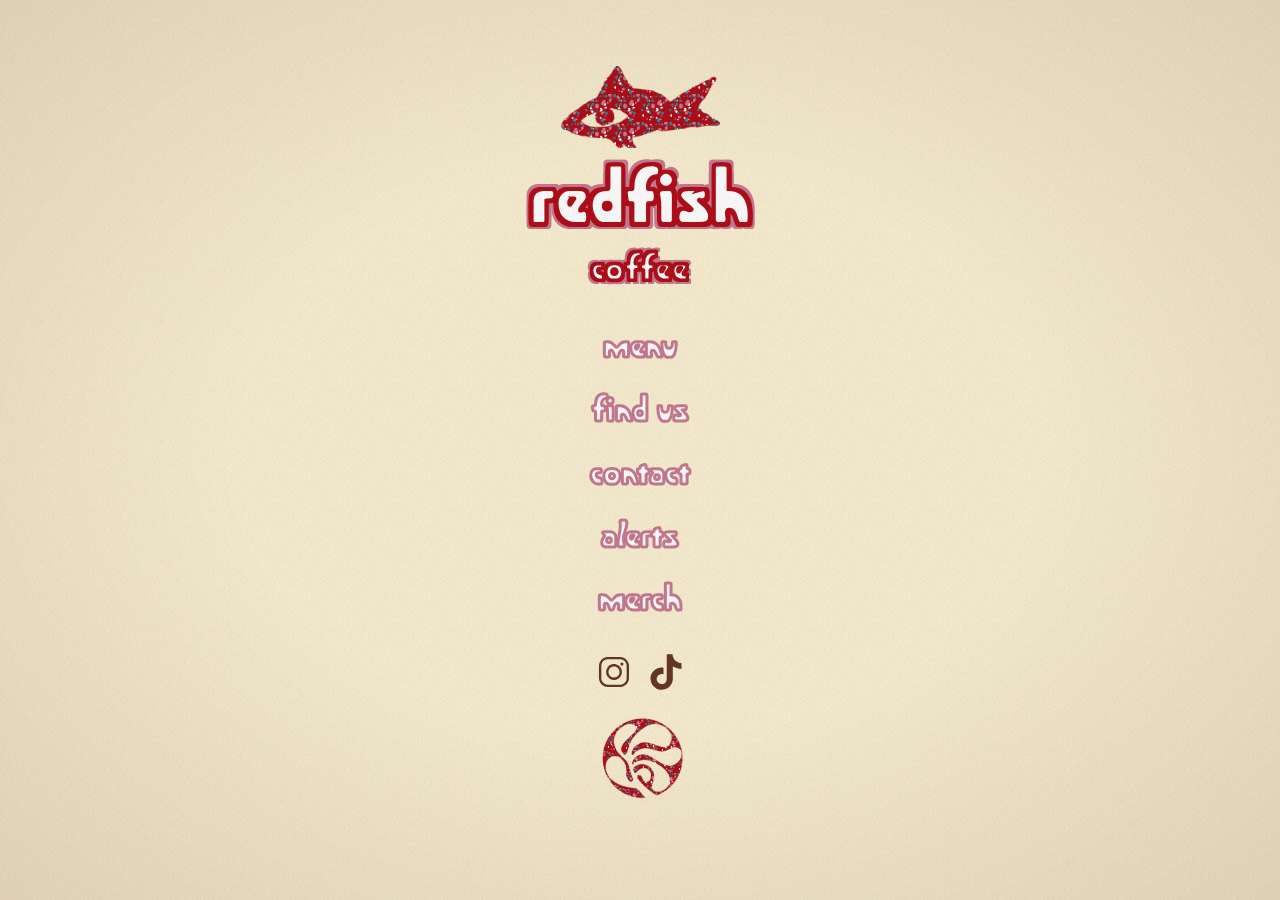
==== index.html @ cd676f6c "-" ====
<!DOCTYPE html>
<html lang="en">
<head>
<meta charset="UTF-8">
<meta name="viewport" content="width=device-width, initial-scale=1.0">
<title>REDFISH Coffee — Laguna Beach, CA</title>
<link rel="icon" type="image/png" href="assets/img/favicon.png">
<meta name="description" content="Redfish Coffee — a small-batch coffee trailer roaming the Laguna Beach coast. See today's spot and this week's route.">
<meta property="og:title" content="REDFISH Coffee — Laguna Beach, CA">
<meta property="og:description" content="Redfish Coffee — a small-batch coffee trailer roaming the Laguna Beach coast. See today's spot and this week's route.">
<meta property="og:image" content="assets/img/favicon.png">
<meta property="og:type" content="website">
<meta name="theme-color" content="#FAF0D2">
<link rel="preconnect" href="https://fonts.googleapis.com">
<link rel="preconnect" href="https://fonts.gstatic.com" crossorigin>
<link href="https://fonts.googleapis.com/css2?family=IM+Fell+English:ital@0;1&family=Courier+Prime:wght@400;700&family=Chewy&family=Bagel+Fat+One&display=swap" rel="stylesheet">
<style>
  @font-face {
    font-family: 'Mesa Lane';
    src: url(assets/fonts/mesa-lane.woff2) format('woff2');
    font-weight: 400;
    font-style: normal;
    font-display: swap;
  }
  @font-face {
    font-family: 'Allora';
    src: url(assets/fonts/allora.woff2) format('woff2');
    font-weight: 400;
    font-style: normal;
    font-display: swap;
  }
  :root{
    --sand: #FAF0D2;
    --foam: #F7E6CB;
    --coral: #B20E19;
    --ink: #683629;
    --ink-soft: #8A5A45;
    --line: rgba(104,54,41,0.28);
    --line-soft: rgba(104,54,41,0.14);
    --accent-blue: #25799B;
  --sky-blue: #2E8B99;
  --sky-blue-text: #145A62;
  --rose: #C97B92;
  --rose-text: #8A4A5B;
  }

  *{ margin:0; padding:0; box-sizing:border-box; }

  html{ scroll-behavior:smooth; }

  body{
    background: var(--sand);
    color: var(--ink);
    font-family: 'Mesa Lane', 'Allora', 'Bagel Fat One', cursive;
    font-size: 15px;
    line-height: 1.6;
    overflow-x: hidden;
    position: relative;
    -webkit-text-size-adjust: 100%;
    -webkit-tap-highlight-color: transparent;
  }

  /* paper grain overlay */
  body::before{
    content:"";
    position:fixed;
    inset:0;
    pointer-events:none;
    z-index:999;
    opacity:0.3;
    mix-blend-mode:multiply;
    background-image:url("data:image/svg+xml;utf8,<svg xmlns='http://www.w3.org/2000/svg' width='120' height='120'><filter id='n'><feTurbulence type='fractalNoise' baseFrequency='0.75' numOctaves='3' stitchTiles='stitch'/></filter><rect width='100%25' height='100%25' filter='url(%23n)'/></svg>");
  }
  body::after{
    content:"";
    position:fixed;
    inset:0;
    pointer-events:none;
    z-index:998;
    background:radial-gradient(ellipse at center, transparent 45%, rgba(104,54,41,0.12) 100%);
  }

  .display{
    font-family: 'Mesa Lane', 'Allora', 'Bagel Fat One', cursive;
    font-weight: 400;
    letter-spacing: 0.01em;
  }

  a{ color:inherit; text-decoration:none; }

  .wrap{
    max-width: 1120px;
    margin: 0 auto;
    padding: 0 32px;
  }

  /* ---------- NAV ---------- */

  header.site-nav{
    padding: 24px 0;
  }
  nav.wrap{
    display:flex;
    align-items:center;
    justify-content:flex-start;
    gap: 32px;
    flex-wrap: wrap;
    padding-bottom: 18px;
  }
  .nav-links{
    display:flex;
    align-items:center;
    gap: 20px;
    flex-wrap: wrap;
  }
  .nav-btn{
    display:inline-block;
    font-family: 'Mesa Lane', 'Allora', 'Bagel Fat One', cursive;
    font-size: 0.85rem;
    color: var(--sky-blue);
    padding: 4px 2px;
    background: transparent;
    transition: color 0.15s ease, transform 0.15s ease;
  }
  .nav-btn:hover{
    color: var(--ink);
    transform: translateY(-1px);
  }
  .nav-right{
    display:flex;
    align-items:center;
    gap: 18px;
    font-family: 'Courier Prime', monospace;
    font-size: 0.9rem;
    color: var(--ink-soft);
  }

/* ---------- BRAND HERO OVERLAY ---------- */
.hero-content{
  display: flex;
  flex-direction: column;
  align-items: center;
}
.hero-content .hl-mark,
.hero-content .hl-title,
.hero-content .hl-sub{
  display: block !important;
  text-align: center;
}

.hero-content > *{
  position: relative;
  z-index: 1;
}

.hero-brand{
  display: flex;
  flex-direction: column;
  align-items: center;
  cursor: pointer;
  transition: transform 0.2s ease;
}

.hero-brand:hover{
  transform: scale(1.03) rotate(-1deg);
}

.hero-brand:hover .mark-big{
  transform: rotate(6deg);
}

.hero-content .mark-big{
  display: block;
  width: 160px;
  aspect-ratio: 388 / 200;
  margin: 0 auto 20px;
  transition: transform 0.25s ease;
  background-color: var(--coral);
  background-image: url("data:image/svg+xml,%3Csvg%20xmlns%3D%22http%3A%2F%2Fwww.w3.org%2F2000%2Fsvg%22%20width%3D%2224%22%20height%3D%2224%22%20viewBox%3D%220%200%2024%2024%22%3E%3Ccircle%20cx%3D%2210.9%22%20cy%3D%2213.4%22%20r%3D%221.6%22%20fill%3D%22%23FFFFFF%22%2F%3E%3Ccircle%20cx%3D%2210.8%22%20cy%3D%2220.5%22%20r%3D%220.8%22%20fill%3D%22%23FFFFFF%22%2F%3E%3Ccircle%20cx%3D%2215.1%22%20cy%3D%2219.0%22%20r%3D%220.7%22%20fill%3D%22%23C97B92%22%2F%3E%3Ccircle%20cx%3D%223.4%22%20cy%3D%2212.9%22%20r%3D%221.6%22%20fill%3D%22%23B20E19%22%2F%3E%3Ccircle%20cx%3D%2214.3%22%20cy%3D%229.5%22%20r%3D%221.1%22%20fill%3D%22%232E8B99%22%2F%3E%3Ccircle%20cx%3D%2215.0%22%20cy%3D%2220.0%22%20r%3D%220.7%22%20fill%3D%22%23B20E19%22%2F%3E%3Ccircle%20cx%3D%224.6%22%20cy%3D%225.8%22%20r%3D%220.6%22%20fill%3D%22%23FFFFFF%22%2F%3E%3Ccircle%20cx%3D%227.8%22%20cy%3D%2214.2%22%20r%3D%220.8%22%20fill%3D%22%232E8B99%22%2F%3E%3Ccircle%20cx%3D%2215.4%22%20cy%3D%2212.0%22%20r%3D%221.3%22%20fill%3D%22%23FFFFFF%22%2F%3E%3Ccircle%20cx%3D%2215.7%22%20cy%3D%229.8%22%20r%3D%221.2%22%20fill%3D%22%23B20E19%22%2F%3E%3Ccircle%20cx%3D%2217.0%22%20cy%3D%227.6%22%20r%3D%220.9%22%20fill%3D%22%23C97B92%22%2F%3E%3Ccircle%20cx%3D%220.7%22%20cy%3D%2213.5%22%20r%3D%220.7%22%20fill%3D%22%23B20E19%22%2F%3E%3Ccircle%20cx%3D%2220.3%22%20cy%3D%229.3%22%20r%3D%221.7%22%20fill%3D%22%23B20E19%22%2F%3E%3Ccircle%20cx%3D%225.1%22%20cy%3D%2222.2%22%20r%3D%220.7%22%20fill%3D%22%23FFFFFF%22%2F%3E%3Ccircle%20cx%3D%2223.5%22%20cy%3D%229.5%22%20r%3D%220.7%22%20fill%3D%22%232E8B99%22%2F%3E%3Ccircle%20cx%3D%2218.7%22%20cy%3D%226.5%22%20r%3D%220.7%22%20fill%3D%22%23C97B92%22%2F%3E%3Ccircle%20cx%3D%220.4%22%20cy%3D%229.8%22%20r%3D%221.6%22%20fill%3D%22%232E8B99%22%2F%3E%3Ccircle%20cx%3D%225.9%22%20cy%3D%222.4%22%20r%3D%220.7%22%20fill%3D%22%23FFFFFF%22%2F%3E%3Ccircle%20cx%3D%224.3%22%20cy%3D%2213.4%22%20r%3D%221.1%22%20fill%3D%22%232E8B99%22%2F%3E%3Ccircle%20cx%3D%2223.6%22%20cy%3D%2218.5%22%20r%3D%221.1%22%20fill%3D%22%23FFFFFF%22%2F%3E%3Ccircle%20cx%3D%222.8%22%20cy%3D%2210.1%22%20r%3D%220.8%22%20fill%3D%22%23C97B92%22%2F%3E%3Ccircle%20cx%3D%2220.7%22%20cy%3D%2223.4%22%20r%3D%221.3%22%20fill%3D%22%23B20E19%22%2F%3E%3Ccircle%20cx%3D%225.1%22%20cy%3D%229.5%22%20r%3D%221.5%22%20fill%3D%22%23B20E19%22%2F%3E%3Ccircle%20cx%3D%221.0%22%20cy%3D%223.5%22%20r%3D%221.1%22%20fill%3D%22%23B20E19%22%2F%3E%3Ccircle%20cx%3D%2218.5%22%20cy%3D%227.9%22%20r%3D%220.9%22%20fill%3D%22%23B20E19%22%2F%3E%3Ccircle%20cx%3D%221.8%22%20cy%3D%225.0%22%20r%3D%221.3%22%20fill%3D%22%23B20E19%22%2F%3E%3Ccircle%20cx%3D%2214.4%22%20cy%3D%228.9%22%20r%3D%221.1%22%20fill%3D%22%23FFFFFF%22%2F%3E%3Ccircle%20cx%3D%2220.0%22%20cy%3D%223.3%22%20r%3D%221.0%22%20fill%3D%22%232E8B99%22%2F%3E%3Ccircle%20cx%3D%227.5%22%20cy%3D%225.5%22%20r%3D%221.3%22%20fill%3D%22%232E8B99%22%2F%3E%3Ccircle%20cx%3D%223.8%22%20cy%3D%2215.1%22%20r%3D%221.2%22%20fill%3D%22%23FFFFFF%22%2F%3E%3Ccircle%20cx%3D%2221.2%22%20cy%3D%2214.5%22%20r%3D%221.1%22%20fill%3D%22%23B20E19%22%2F%3E%3Ccircle%20cx%3D%222.6%22%20cy%3D%2212.3%22%20r%3D%220.9%22%20fill%3D%22%23FFFFFF%22%2F%3E%3Ccircle%20cx%3D%226.2%22%20cy%3D%2219.8%22%20r%3D%221.3%22%20fill%3D%22%23C97B92%22%2F%3E%3Ccircle%20cx%3D%2212.5%22%20cy%3D%2222.3%22%20r%3D%221.7%22%20fill%3D%22%232E8B99%22%2F%3E%3Ccircle%20cx%3D%225.5%22%20cy%3D%2213.4%22%20r%3D%221.5%22%20fill%3D%22%23B20E19%22%2F%3E%3Ccircle%20cx%3D%226.7%22%20cy%3D%2222.0%22%20r%3D%220.8%22%20fill%3D%22%23B20E19%22%2F%3E%3Ccircle%20cx%3D%221.7%22%20cy%3D%229.9%22%20r%3D%220.9%22%20fill%3D%22%23B20E19%22%2F%3E%3Ccircle%20cx%3D%224.2%22%20cy%3D%228.9%22%20r%3D%221.2%22%20fill%3D%22%232E8B99%22%2F%3E%3Ccircle%20cx%3D%222.2%22%20cy%3D%223.3%22%20r%3D%221.1%22%20fill%3D%22%23C97B92%22%2F%3E%3Ccircle%20cx%3D%2215.8%22%20cy%3D%2216.6%22%20r%3D%221.2%22%20fill%3D%22%232E8B99%22%2F%3E%3Ccircle%20cx%3D%2214.2%22%20cy%3D%2222.2%22%20r%3D%221.1%22%20fill%3D%22%23C97B92%22%2F%3E%3Ccircle%20cx%3D%2216.8%22%20cy%3D%2223.1%22%20r%3D%220.6%22%20fill%3D%22%23B20E19%22%2F%3E%3Ccircle%20cx%3D%2215.3%22%20cy%3D%220.9%22%20r%3D%220.9%22%20fill%3D%22%23B20E19%22%2F%3E%3Ccircle%20cx%3D%225.5%22%20cy%3D%2217.5%22%20r%3D%221.3%22%20fill%3D%22%23B20E19%22%2F%3E%3Ccircle%20cx%3D%2221.2%22%20cy%3D%222.3%22%20r%3D%221.0%22%20fill%3D%22%23B20E19%22%2F%3E%3Ccircle%20cx%3D%2212.1%22%20cy%3D%220.9%22%20r%3D%220.8%22%20fill%3D%22%23B20E19%22%2F%3E%3Ccircle%20cx%3D%2215.5%22%20cy%3D%2213.1%22%20r%3D%220.8%22%20fill%3D%22%23B20E19%22%2F%3E%3Ccircle%20cx%3D%220.5%22%20cy%3D%2219.2%22%20r%3D%221.3%22%20fill%3D%22%23B20E19%22%2F%3E%3Ccircle%20cx%3D%228.3%22%20cy%3D%223.9%22%20r%3D%221.6%22%20fill%3D%22%23B20E19%22%2F%3E%3Ccircle%20cx%3D%228.2%22%20cy%3D%222.5%22%20r%3D%220.7%22%20fill%3D%22%23B20E19%22%2F%3E%3Ccircle%20cx%3D%2220.1%22%20cy%3D%2214.4%22%20r%3D%221.4%22%20fill%3D%22%23B20E19%22%2F%3E%3Ccircle%20cx%3D%2217.4%22%20cy%3D%2212.8%22%20r%3D%221.6%22%20fill%3D%22%23B20E19%22%2F%3E%3Ccircle%20cx%3D%229.2%22%20cy%3D%2213.2%22%20r%3D%221.4%22%20fill%3D%22%23B20E19%22%2F%3E%3Ccircle%20cx%3D%2213.8%22%20cy%3D%2216.8%22%20r%3D%220.6%22%20fill%3D%22%23B20E19%22%2F%3E%3Ccircle%20cx%3D%225.6%22%20cy%3D%227.1%22%20r%3D%220.7%22%20fill%3D%22%23B20E19%22%2F%3E%3Ccircle%20cx%3D%226.8%22%20cy%3D%2215.2%22%20r%3D%221.0%22%20fill%3D%22%23B20E19%22%2F%3E%3Ccircle%20cx%3D%2215.5%22%20cy%3D%222.0%22%20r%3D%221.1%22%20fill%3D%22%232E8B99%22%2F%3E%3Ccircle%20cx%3D%2210.4%22%20cy%3D%221.9%22%20r%3D%220.7%22%20fill%3D%22%232E8B99%22%2F%3E%3Ccircle%20cx%3D%223.2%22%20cy%3D%225.5%22%20r%3D%221.2%22%20fill%3D%22%232E8B99%22%2F%3E%3Ccircle%20cx%3D%2222.5%22%20cy%3D%2213.8%22%20r%3D%221.0%22%20fill%3D%22%232E8B99%22%2F%3E%3Ccircle%20cx%3D%2223.1%22%20cy%3D%221.4%22%20r%3D%221.5%22%20fill%3D%22%232E8B99%22%2F%3E%3Ccircle%20cx%3D%227.1%22%20cy%3D%223.7%22%20r%3D%220.7%22%20fill%3D%22%232E8B99%22%2F%3E%3Ccircle%20cx%3D%227.5%22%20cy%3D%2219.4%22%20r%3D%220.8%22%20fill%3D%22%232E8B99%22%2F%3E%3Ccircle%20cx%3D%2213.9%22%20cy%3D%2215.3%22%20r%3D%221.0%22%20fill%3D%22%232E8B99%22%2F%3E%3Ccircle%20cx%3D%2213.1%22%20cy%3D%221.8%22%20r%3D%220.7%22%20fill%3D%22%232E8B99%22%2F%3E%3Ccircle%20cx%3D%225.1%22%20cy%3D%2216.2%22%20r%3D%221.0%22%20fill%3D%22%232E8B99%22%2F%3E%3Ccircle%20cx%3D%229.8%22%20cy%3D%225.0%22%20r%3D%220.8%22%20fill%3D%22%23B20E19%22%2F%3E%3Ccircle%20cx%3D%226.2%22%20cy%3D%229.3%22%20r%3D%221.3%22%20fill%3D%22%23B20E19%22%2F%3E%3Ccircle%20cx%3D%2211.7%22%20cy%3D%2210.2%22%20r%3D%221.2%22%20fill%3D%22%23B20E19%22%2F%3E%3Ccircle%20cx%3D%229.1%22%20cy%3D%229.4%22%20r%3D%221.3%22%20fill%3D%22%23B20E19%22%2F%3E%3Ccircle%20cx%3D%2220.2%22%20cy%3D%228.2%22%20r%3D%221.5%22%20fill%3D%22%23B20E19%22%2F%3E%3Ccircle%20cx%3D%2212.7%22%20cy%3D%2218.4%22%20r%3D%221.1%22%20fill%3D%22%23B20E19%22%2F%3E%3Ccircle%20cx%3D%229.7%22%20cy%3D%226.6%22%20r%3D%220.6%22%20fill%3D%22%23B20E19%22%2F%3E%3Ccircle%20cx%3D%225.1%22%20cy%3D%2223.5%22%20r%3D%221.1%22%20fill%3D%22%23B20E19%22%2F%3E%3Ccircle%20cx%3D%2214.5%22%20cy%3D%2223.2%22%20r%3D%221.0%22%20fill%3D%22%23B20E19%22%2F%3E%3Ccircle%20cx%3D%224.1%22%20cy%3D%2218.8%22%20r%3D%221.2%22%20fill%3D%22%23B20E19%22%2F%3E%3Ccircle%20cx%3D%2223.3%22%20cy%3D%2222.4%22%20r%3D%221.3%22%20fill%3D%22%23B20E19%22%2F%3E%3Ccircle%20cx%3D%221.2%22%20cy%3D%220.8%22%20r%3D%221.1%22%20fill%3D%22%23B20E19%22%2F%3E%3Ccircle%20cx%3D%221.5%22%20cy%3D%222.3%22%20r%3D%221.1%22%20fill%3D%22%23C97B92%22%2F%3E%3Ccircle%20cx%3D%222.8%22%20cy%3D%2221.4%22%20r%3D%220.7%22%20fill%3D%22%23C97B92%22%2F%3E%3Ccircle%20cx%3D%2212.8%22%20cy%3D%228.1%22%20r%3D%221.6%22%20fill%3D%22%23C97B92%22%2F%3E%3Ccircle%20cx%3D%222.4%22%20cy%3D%2214.3%22%20r%3D%220.8%22%20fill%3D%22%23C97B92%22%2F%3E%3Ccircle%20cx%3D%227.7%22%20cy%3D%2210.8%22%20r%3D%221.6%22%20fill%3D%22%23C97B92%22%2F%3E%3Ccircle%20cx%3D%2218.8%22%20cy%3D%220.8%22%20r%3D%221.6%22%20fill%3D%22%23C97B92%22%2F%3E%3Ccircle%20cx%3D%2213.7%22%20cy%3D%226.5%22%20r%3D%221.5%22%20fill%3D%22%23C97B92%22%2F%3E%3Ccircle%20cx%3D%2219.1%22%20cy%3D%225.1%22%20r%3D%221.3%22%20fill%3D%22%23C97B92%22%2F%3E%3Ccircle%20cx%3D%227.7%22%20cy%3D%229.6%22%20r%3D%221.5%22%20fill%3D%22%23C97B92%22%2F%3E%3Ccircle%20cx%3D%2212.3%22%20cy%3D%2216.3%22%20r%3D%221.3%22%20fill%3D%22%23C97B92%22%2F%3E%3C%2Fsvg%3E");
  background-size: 28px 28px;
  background-repeat: repeat;
  -webkit-mask-image: url("assets/img/logo.png");
  mask-image: url("assets/img/logo.png");
  -webkit-mask-size: contain;
  mask-size: contain;
  -webkit-mask-repeat: no-repeat;
  mask-repeat: no-repeat;
  -webkit-mask-position: center;
  mask-position: center;
}

.hero-content h1{
  font-family: 'Mesa Lane', 'Allora', 'Bagel Fat One', cursive;
  font-size: 4.2rem;
  line-height: 1;
  text-transform: lowercase;

  color: #fff;
  -webkit-text-stroke: 4px var(--coral);
  text-shadow:
    -2.5px -2.5px 0 var(--coral),
     2.5px -2.5px 0 var(--coral),
    -2.5px  2.5px 0 var(--coral),
     2.5px  2.5px 0 var(--coral);
}

.hero-content h1 .brand-caps{
  color: #fff;
  -webkit-text-stroke: 4px var(--coral);
  text-shadow:
    -2.5px -2.5px 0 var(--coral),
     2.5px -2.5px 0 var(--coral),
    -2.5px  2.5px 0 var(--coral),
     2.5px  2.5px 0 var(--coral),
    -5px -5px 0 var(--rose),
     5px -5px 0 var(--rose),
    -5px  5px 0 var(--rose),
     5px  5px 0 var(--rose);
}


.hero-content .co-line{
  margin-top: 6px;
  font-family: 'Mesa Lane', 'Bagel Fat One', cursive;
  font-size: 2.1rem;
  text-transform: lowercase;

  /* Same look as redfish */
  color: #fff;
  -webkit-text-stroke: 3.25px var(--coral);
  text-shadow:
    -2.2px -2.2px 0 var(--coral),
     2.2px -2.2px 0 var(--coral),
    -2.2px  2.2px 0 var(--coral),
     2.2px  2.2px 0 var(--coral),
    -4.4px -4.4px 0 var(--rose),
     4.4px -4.4px 0 var(--rose),
    -4.4px  4.4px 0 var(--rose),
     4.4px  4.4px 0 var(--rose);
}


.hero-links{
  display: flex;
  flex-direction: column;
  align-items: center;
  gap: 12px;
  margin-top: 26px;
  position: relative;
  z-index: 1;
}

.hero-links a{
  font-family: 'Mesa Lane', 'Allora', 'Bagel Fat One', cursive;
  font-size: 2rem;
  text-transform: lowercase;
  color: #fff;
  display: inline-block;
  -webkit-text-stroke: 3px var(--rose);
  transition: transform 0.15s ease;
}

.hero-links a:hover,
.hero-links a:active{
  color: #fff;
  -webkit-text-stroke: 3px var(--coral);
  transform: translateY(-1px);
}

/* ---------- LOGO MARK, USED IN FOOTER ---------- */
.brand-caps{
  font-family: 'Mesa Lane', 'Bagel Fat One', cursive;
  text-transform: lowercase;
  letter-spacing: 0.03em;
  color: #fff;
  -webkit-text-stroke: 2px var(--coral);
  text-shadow:
    -1.2px -1.2px 0 var(--coral),
     1.2px -1.2px 0 var(--coral),
    -1.2px  1.2px 0 var(--coral),
     1.2px  1.2px 0 var(--coral),
    -2.6px -2.6px 0 var(--rose),
     2.6px -2.6px 0 var(--rose),
    -2.6px  2.6px 0 var(--rose),
     2.6px  2.6px 0 var(--rose);
}

.co-line.brand-caps{
  color: #fff;
}


.logo{
  display: flex;
  align-items: center;
  gap: 10px;
  font-family: 'Mesa Lane', 'Bagel Fat One', cursive;
  font-size: 1.3rem;
  text-transform: lowercase;

  /* Sand fill with coral outline */
  color: #fff;
  -webkit-text-stroke: 1px var(--coral);
  text-shadow:
    -1px -1px 0 var(--coral),
     1px -1px 0 var(--coral),
    -1px  1px 0 var(--coral),
     1px  1px 0 var(--coral);

  transition: transform 0.2s ease;
  margin-right: auto;
}

.logo:hover{
  transform: scale(1.05) rotate(-1deg);
}

.logo .mark{
  width: auto;
  height: 34px;
  flex-shrink: 0;
  color: var(--coral);
  transition: transform 0.25s ease;
}

.logo:hover .mark{
  transform: rotate(6deg);
}


  .btn{
    display:inline-block;
    background: var(--coral);
    color: var(--foam);
    padding: 14px 26px;
    border-radius: 999px;
    font-size: 0.98rem;
    font-weight: 500;
    transition: background 0.2s ease, transform 0.2s ease, color 0.2s ease, border-color 0.2s ease;
  }
  .btn:hover{
    background: var(--coral);
    color: var(--foam);
    transform: translateY(-1px);
  }
  .btn.secondary{
    background: transparent;
    border: 2px solid var(--ink);
    color: var(--ink);
    padding: 12px 24px;
  }
  .btn.secondary:hover{
    background: var(--ink);
    color: var(--foam);
  }

  /* ---------- QUICK LINKS ---------- */
  /* ---------- FOOTER ---------- */
  footer{
    background: var(--sand);
    color: var(--ink-soft);
    padding: 10px 0 4px;
  }
  .footer-links{
    display:flex;
    flex-direction: row;
    justify-content: center;
    align-items: baseline;
    gap: 20px;
    flex-wrap: wrap;
    padding-bottom: 8px;
    border-bottom: 1px solid var(--line);
  }
  .footer-links a{
    font-family: 'Courier Prime', monospace;
    font-size: 0.8rem;
    color: var(--ink);
    transition: color 0.15s ease;
  }
  .footer-links a:hover{ color: var(--coral); }
  .footer-handle{
    display: inline-block;
    font-size: 1.2rem !important;
    font-weight: 700;
    color: var(--coral) !important;
    font-family: 'Mesa Lane', 'Allora', 'Bagel Fat One', cursive;
    transition: transform 0.2s ease;
  }
  .footer-handle:hover{
    transform: scale(1.05) rotate(-1deg);
  }
  .footer-static{
    font-family: 'Courier Prime', monospace;
    font-size: 0.8rem;
    color: var(--ink);
  }
  .footer-bottom{
    padding-top: 4px;
    display:flex;
    justify-content:center;
    text-align: center;
    font-family: 'Courier Prime', monospace;
    font-size: 0.75rem;
    line-height: 1.2;
    color: var(--ink-soft);
    flex-wrap:wrap;
    gap: 8px;
  }

  /* ---------- RESPONSIVE ---------- */
  @media (max-width: 640px){
    .hide-mobile-inline{ display: none; }
    .footer-grid{ flex-direction: column; gap: 24px; }
    .footer-links{ flex-direction: column; align-items: center; }
    nav.wrap{ justify-content: center; text-align: center; }
    .nav-links{ justify-content: center; }
    .nav-right{ justify-content: center; width: 100%; }
  }

  :focus-visible{
    outline: 2px solid var(--sky-blue);
    outline-offset: 2px;
  }
  .social-links{
    display:flex;
    align-items:center;
    gap: 14px;
  }
  .social-link{
    display:flex;
    color: var(--ink);
    transition: color 0.15s ease, transform 0.15s ease;
  }
  .social-link:hover{
    color: var(--rose);
    transform: translateY(-1px);
  }
.social-icon{
  width: 38px;
  height: 38px;
  display: block;
}
.hero-content{
  display: flex;
  flex-direction: column;
  align-items: center;
}
.hero-content .hl-mark,
.hero-content .hl-title,
.hero-content .hl-sub{
  display: block !important;
  text-align: center;
}

.hl{
  position: relative;
  z-index: 1;
}
.hl::before{
  content: "";
  position: absolute;
  z-index: -1;
  background: rgba(46, 139, 153, 0.42); /* muted teal, semi-transparent */
  filter: url(#rough); /* reuses the turbulence filter already in your SVG defs */
}

.hl-mark{ display: inline-block; }
.hl-mark::before{ inset: 10% -14%; transform: rotate(-2deg); }
.hl-title::before{ inset: 4% -6%;  transform: rotate(-1deg); }
.hl-sub::before{  inset: 2% -10%; transform: rotate(1.5deg); }

.hl-navmark{ display: inline-block; }
.hl-navmark::before{ inset: 6% -10%; transform: rotate(-2deg); }

.logo .nav-word-main{ font-size: 1.6rem; }
.logo .nav-word-sub{ font-size: 1.25rem; }

.hero-links a{
  font-family: 'Mesa Lane', 'Allora', 'Bagel Fat One', cursive;
  font-size: 2rem;
  text-transform: lowercase;
  color: #fff;
  -webkit-text-stroke: 3px var(--rose);
}

.hl-navlink{ display: inline-block; }
.hl-navlink::before{
  inset: 8% -12%;
  transform: rotate(-1.5deg);
  background: transparent;
  transition: background 0.15s ease;
}
.hl-navlink:hover::before,
.hl-navlink:active::before{
  background: #fff;
}

  /* ---------- SOCIAL FOOTER ---------- */
  .site-footer{
    position: relative;
    padding: 28px 0 40px;
    text-align: center;
  }
  .site-footer::before{
    content: "";
    position: absolute;
    inset: 0;
    z-index: -1;
    background:
      linear-gradient(rgba(226,217,188,0.94), rgba(226,217,188,0.94)),
      url("assets/img/menu-bg.jpg");
    background-size: cover;
    background-position: center 65%;
    filter: saturate(0.55);
  }

  .site-footer .social-links{
    justify-content: center;
  }
  .wave-stamp-link{
    display: block;
    width: 100px;
    margin: 26px auto 0;
    transition: transform 0.2s ease;
  }
  .wave-stamp-link:hover{
    transform: scale(1.06) rotate(-4deg);
  }
  .wave-stamp{
    width: 100%;
    aspect-ratio: 176 / 152;
    display: block;
    transform: rotate(3deg);
    background-color: var(--coral);
    background-image: url("data:image/svg+xml,%3Csvg%20xmlns%3D%22http%3A%2F%2Fwww.w3.org%2F2000%2Fsvg%22%20width%3D%2224%22%20height%3D%2224%22%20viewBox%3D%220%200%2024%2024%22%3E%3Ccircle%20cx%3D%2210.9%22%20cy%3D%2213.4%22%20r%3D%221.6%22%20fill%3D%22%23FFFFFF%22%2F%3E%3Ccircle%20cx%3D%2210.8%22%20cy%3D%2220.5%22%20r%3D%220.8%22%20fill%3D%22%23FFFFFF%22%2F%3E%3Ccircle%20cx%3D%2215.1%22%20cy%3D%2219.0%22%20r%3D%220.7%22%20fill%3D%22%23C97B92%22%2F%3E%3Ccircle%20cx%3D%223.4%22%20cy%3D%2212.9%22%20r%3D%221.6%22%20fill%3D%22%23B20E19%22%2F%3E%3Ccircle%20cx%3D%2214.3%22%20cy%3D%229.5%22%20r%3D%221.1%22%20fill%3D%22%232E8B99%22%2F%3E%3Ccircle%20cx%3D%2215.0%22%20cy%3D%2220.0%22%20r%3D%220.7%22%20fill%3D%22%23B20E19%22%2F%3E%3Ccircle%20cx%3D%224.6%22%20cy%3D%225.8%22%20r%3D%220.6%22%20fill%3D%22%23FFFFFF%22%2F%3E%3Ccircle%20cx%3D%227.8%22%20cy%3D%2214.2%22%20r%3D%220.8%22%20fill%3D%22%232E8B99%22%2F%3E%3Ccircle%20cx%3D%2215.4%22%20cy%3D%2212.0%22%20r%3D%221.3%22%20fill%3D%22%23FFFFFF%22%2F%3E%3Ccircle%20cx%3D%2215.7%22%20cy%3D%229.8%22%20r%3D%221.2%22%20fill%3D%22%23B20E19%22%2F%3E%3Ccircle%20cx%3D%2217.0%22%20cy%3D%227.6%22%20r%3D%220.9%22%20fill%3D%22%23C97B92%22%2F%3E%3Ccircle%20cx%3D%220.7%22%20cy%3D%2213.5%22%20r%3D%220.7%22%20fill%3D%22%23B20E19%22%2F%3E%3Ccircle%20cx%3D%2220.3%22%20cy%3D%229.3%22%20r%3D%221.7%22%20fill%3D%22%23B20E19%22%2F%3E%3Ccircle%20cx%3D%225.1%22%20cy%3D%2222.2%22%20r%3D%220.7%22%20fill%3D%22%23FFFFFF%22%2F%3E%3Ccircle%20cx%3D%2223.5%22%20cy%3D%229.5%22%20r%3D%220.7%22%20fill%3D%22%232E8B99%22%2F%3E%3Ccircle%20cx%3D%2218.7%22%20cy%3D%226.5%22%20r%3D%220.7%22%20fill%3D%22%23C97B92%22%2F%3E%3Ccircle%20cx%3D%220.4%22%20cy%3D%229.8%22%20r%3D%221.6%22%20fill%3D%22%232E8B99%22%2F%3E%3Ccircle%20cx%3D%225.9%22%20cy%3D%222.4%22%20r%3D%220.7%22%20fill%3D%22%23FFFFFF%22%2F%3E%3Ccircle%20cx%3D%224.3%22%20cy%3D%2213.4%22%20r%3D%221.1%22%20fill%3D%22%232E8B99%22%2F%3E%3Ccircle%20cx%3D%2223.6%22%20cy%3D%2218.5%22%20r%3D%221.1%22%20fill%3D%22%23FFFFFF%22%2F%3E%3Ccircle%20cx%3D%222.8%22%20cy%3D%2210.1%22%20r%3D%220.8%22%20fill%3D%22%23C97B92%22%2F%3E%3Ccircle%20cx%3D%2220.7%22%20cy%3D%2223.4%22%20r%3D%221.3%22%20fill%3D%22%23B20E19%22%2F%3E%3Ccircle%20cx%3D%225.1%22%20cy%3D%229.5%22%20r%3D%221.5%22%20fill%3D%22%23B20E19%22%2F%3E%3Ccircle%20cx%3D%221.0%22%20cy%3D%223.5%22%20r%3D%221.1%22%20fill%3D%22%23B20E19%22%2F%3E%3Ccircle%20cx%3D%2218.5%22%20cy%3D%227.9%22%20r%3D%220.9%22%20fill%3D%22%23B20E19%22%2F%3E%3Ccircle%20cx%3D%221.8%22%20cy%3D%225.0%22%20r%3D%221.3%22%20fill%3D%22%23B20E19%22%2F%3E%3Ccircle%20cx%3D%2214.4%22%20cy%3D%228.9%22%20r%3D%221.1%22%20fill%3D%22%23FFFFFF%22%2F%3E%3Ccircle%20cx%3D%2220.0%22%20cy%3D%223.3%22%20r%3D%221.0%22%20fill%3D%22%232E8B99%22%2F%3E%3Ccircle%20cx%3D%227.5%22%20cy%3D%225.5%22%20r%3D%221.3%22%20fill%3D%22%232E8B99%22%2F%3E%3Ccircle%20cx%3D%223.8%22%20cy%3D%2215.1%22%20r%3D%221.2%22%20fill%3D%22%23FFFFFF%22%2F%3E%3Ccircle%20cx%3D%2221.2%22%20cy%3D%2214.5%22%20r%3D%221.1%22%20fill%3D%22%23B20E19%22%2F%3E%3Ccircle%20cx%3D%222.6%22%20cy%3D%2212.3%22%20r%3D%220.9%22%20fill%3D%22%23FFFFFF%22%2F%3E%3Ccircle%20cx%3D%226.2%22%20cy%3D%2219.8%22%20r%3D%221.3%22%20fill%3D%22%23C97B92%22%2F%3E%3Ccircle%20cx%3D%2212.5%22%20cy%3D%2222.3%22%20r%3D%221.7%22%20fill%3D%22%232E8B99%22%2F%3E%3Ccircle%20cx%3D%225.5%22%20cy%3D%2213.4%22%20r%3D%221.5%22%20fill%3D%22%23B20E19%22%2F%3E%3Ccircle%20cx%3D%226.7%22%20cy%3D%2222.0%22%20r%3D%220.8%22%20fill%3D%22%23B20E19%22%2F%3E%3Ccircle%20cx%3D%221.7%22%20cy%3D%229.9%22%20r%3D%220.9%22%20fill%3D%22%23B20E19%22%2F%3E%3Ccircle%20cx%3D%224.2%22%20cy%3D%228.9%22%20r%3D%221.2%22%20fill%3D%22%232E8B99%22%2F%3E%3Ccircle%20cx%3D%222.2%22%20cy%3D%223.3%22%20r%3D%221.1%22%20fill%3D%22%23C97B92%22%2F%3E%3Ccircle%20cx%3D%2215.8%22%20cy%3D%2216.6%22%20r%3D%221.2%22%20fill%3D%22%232E8B99%22%2F%3E%3Ccircle%20cx%3D%2214.2%22%20cy%3D%2222.2%22%20r%3D%221.1%22%20fill%3D%22%23C97B92%22%2F%3E%3Ccircle%20cx%3D%2216.8%22%20cy%3D%2223.1%22%20r%3D%220.6%22%20fill%3D%22%23B20E19%22%2F%3E%3Ccircle%20cx%3D%2215.3%22%20cy%3D%220.9%22%20r%3D%220.9%22%20fill%3D%22%23B20E19%22%2F%3E%3Ccircle%20cx%3D%225.5%22%20cy%3D%2217.5%22%20r%3D%221.3%22%20fill%3D%22%23B20E19%22%2F%3E%3Ccircle%20cx%3D%2221.2%22%20cy%3D%222.3%22%20r%3D%221.0%22%20fill%3D%22%23B20E19%22%2F%3E%3Ccircle%20cx%3D%2212.1%22%20cy%3D%220.9%22%20r%3D%220.8%22%20fill%3D%22%23B20E19%22%2F%3E%3Ccircle%20cx%3D%2215.5%22%20cy%3D%2213.1%22%20r%3D%220.8%22%20fill%3D%22%23B20E19%22%2F%3E%3Ccircle%20cx%3D%220.5%22%20cy%3D%2219.2%22%20r%3D%221.3%22%20fill%3D%22%23B20E19%22%2F%3E%3Ccircle%20cx%3D%228.3%22%20cy%3D%223.9%22%20r%3D%221.6%22%20fill%3D%22%23B20E19%22%2F%3E%3Ccircle%20cx%3D%228.2%22%20cy%3D%222.5%22%20r%3D%220.7%22%20fill%3D%22%23B20E19%22%2F%3E%3Ccircle%20cx%3D%2220.1%22%20cy%3D%2214.4%22%20r%3D%221.4%22%20fill%3D%22%23B20E19%22%2F%3E%3Ccircle%20cx%3D%2217.4%22%20cy%3D%2212.8%22%20r%3D%221.6%22%20fill%3D%22%23B20E19%22%2F%3E%3Ccircle%20cx%3D%229.2%22%20cy%3D%2213.2%22%20r%3D%221.4%22%20fill%3D%22%23B20E19%22%2F%3E%3Ccircle%20cx%3D%2213.8%22%20cy%3D%2216.8%22%20r%3D%220.6%22%20fill%3D%22%23B20E19%22%2F%3E%3Ccircle%20cx%3D%225.6%22%20cy%3D%227.1%22%20r%3D%220.7%22%20fill%3D%22%23B20E19%22%2F%3E%3Ccircle%20cx%3D%226.8%22%20cy%3D%2215.2%22%20r%3D%221.0%22%20fill%3D%22%23B20E19%22%2F%3E%3Ccircle%20cx%3D%2215.5%22%20cy%3D%222.0%22%20r%3D%221.1%22%20fill%3D%22%232E8B99%22%2F%3E%3Ccircle%20cx%3D%2210.4%22%20cy%3D%221.9%22%20r%3D%220.7%22%20fill%3D%22%232E8B99%22%2F%3E%3Ccircle%20cx%3D%223.2%22%20cy%3D%225.5%22%20r%3D%221.2%22%20fill%3D%22%232E8B99%22%2F%3E%3Ccircle%20cx%3D%2222.5%22%20cy%3D%2213.8%22%20r%3D%221.0%22%20fill%3D%22%232E8B99%22%2F%3E%3Ccircle%20cx%3D%2223.1%22%20cy%3D%221.4%22%20r%3D%221.5%22%20fill%3D%22%232E8B99%22%2F%3E%3Ccircle%20cx%3D%227.1%22%20cy%3D%223.7%22%20r%3D%220.7%22%20fill%3D%22%232E8B99%22%2F%3E%3Ccircle%20cx%3D%227.5%22%20cy%3D%2219.4%22%20r%3D%220.8%22%20fill%3D%22%232E8B99%22%2F%3E%3Ccircle%20cx%3D%2213.9%22%20cy%3D%2215.3%22%20r%3D%221.0%22%20fill%3D%22%232E8B99%22%2F%3E%3Ccircle%20cx%3D%2213.1%22%20cy%3D%221.8%22%20r%3D%220.7%22%20fill%3D%22%232E8B99%22%2F%3E%3Ccircle%20cx%3D%225.1%22%20cy%3D%2216.2%22%20r%3D%221.0%22%20fill%3D%22%232E8B99%22%2F%3E%3Ccircle%20cx%3D%229.8%22%20cy%3D%225.0%22%20r%3D%220.8%22%20fill%3D%22%23B20E19%22%2F%3E%3Ccircle%20cx%3D%226.2%22%20cy%3D%229.3%22%20r%3D%221.3%22%20fill%3D%22%23B20E19%22%2F%3E%3Ccircle%20cx%3D%2211.7%22%20cy%3D%2210.2%22%20r%3D%221.2%22%20fill%3D%22%23B20E19%22%2F%3E%3Ccircle%20cx%3D%229.1%22%20cy%3D%229.4%22%20r%3D%221.3%22%20fill%3D%22%23B20E19%22%2F%3E%3Ccircle%20cx%3D%2220.2%22%20cy%3D%228.2%22%20r%3D%221.5%22%20fill%3D%22%23B20E19%22%2F%3E%3Ccircle%20cx%3D%2212.7%22%20cy%3D%2218.4%22%20r%3D%221.1%22%20fill%3D%22%23B20E19%22%2F%3E%3Ccircle%20cx%3D%229.7%22%20cy%3D%226.6%22%20r%3D%220.6%22%20fill%3D%22%23B20E19%22%2F%3E%3Ccircle%20cx%3D%225.1%22%20cy%3D%2223.5%22%20r%3D%221.1%22%20fill%3D%22%23B20E19%22%2F%3E%3Ccircle%20cx%3D%2214.5%22%20cy%3D%2223.2%22%20r%3D%221.0%22%20fill%3D%22%23B20E19%22%2F%3E%3Ccircle%20cx%3D%224.1%22%20cy%3D%2218.8%22%20r%3D%221.2%22%20fill%3D%22%23B20E19%22%2F%3E%3Ccircle%20cx%3D%2223.3%22%20cy%3D%2222.4%22%20r%3D%221.3%22%20fill%3D%22%23B20E19%22%2F%3E%3Ccircle%20cx%3D%221.2%22%20cy%3D%220.8%22%20r%3D%221.1%22%20fill%3D%22%23B20E19%22%2F%3E%3Ccircle%20cx%3D%221.5%22%20cy%3D%222.3%22%20r%3D%221.1%22%20fill%3D%22%23C97B92%22%2F%3E%3Ccircle%20cx%3D%222.8%22%20cy%3D%2221.4%22%20r%3D%220.7%22%20fill%3D%22%23C97B92%22%2F%3E%3Ccircle%20cx%3D%2212.8%22%20cy%3D%228.1%22%20r%3D%221.6%22%20fill%3D%22%23C97B92%22%2F%3E%3Ccircle%20cx%3D%222.4%22%20cy%3D%2214.3%22%20r%3D%220.8%22%20fill%3D%22%23C97B92%22%2F%3E%3Ccircle%20cx%3D%227.7%22%20cy%3D%2210.8%22%20r%3D%221.6%22%20fill%3D%22%23C97B92%22%2F%3E%3Ccircle%20cx%3D%2218.8%22%20cy%3D%220.8%22%20r%3D%221.6%22%20fill%3D%22%23C97B92%22%2F%3E%3Ccircle%20cx%3D%2213.7%22%20cy%3D%226.5%22%20r%3D%221.5%22%20fill%3D%22%23C97B92%22%2F%3E%3Ccircle%20cx%3D%2219.1%22%20cy%3D%225.1%22%20r%3D%221.3%22%20fill%3D%22%23C97B92%22%2F%3E%3Ccircle%20cx%3D%227.7%22%20cy%3D%229.6%22%20r%3D%221.5%22%20fill%3D%22%23C97B92%22%2F%3E%3Ccircle%20cx%3D%2212.3%22%20cy%3D%2216.3%22%20r%3D%221.3%22%20fill%3D%22%23C97B92%22%2F%3E%3C%2Fsvg%3E");
    background-size: 18px 18px;
    background-repeat: repeat;
    -webkit-mask-image: url(assets/img/wave-stamp-coral.png);
    mask-image: url(assets/img/wave-stamp-coral.png);
    -webkit-mask-size: contain;
    mask-size: contain;
    -webkit-mask-repeat: no-repeat;
    mask-repeat: no-repeat;
    -webkit-mask-position: center;
    mask-position: center;
    transition: filter 0.2s ease;
  }
  .wave-stamp-link:hover .wave-stamp{
    filter: saturate(1.35) brightness(1.06);
  }

  @media (max-width: 640px){
    nav.wrap{ flex-direction: column; align-items: center; text-align: center; }
    .logo{ margin-right: 0; justify-content: center; }
  }
  @media (prefers-reduced-motion: reduce){
    *, *::before, *::after{
      animation-duration: 0.01ms !important;
      animation-iteration-count: 1 !important;
      transition-duration: 0.01ms !important;
      scroll-behavior: auto !important;
    }
  }
</style>
</head>
<body>

<svg width="0" height="0" style="position:absolute">
  <defs>
    <filter id="rough" x="-20%" y="-20%" width="140%" height="140%">
      <feTurbulence type="fractalNoise" baseFrequency="0.045 0.06" numOctaves="2" seed="7" result="noise"/>
      <feDisplacementMap in="SourceGraphic" in2="noise" scale="4.2" xChannelSelector="R" yChannelSelector="G"/>
    </filter>
  </defs>
</svg>

<header class="site-nav">
  <nav class="wrap"></nav>
</header>

<div class="hero-content">
  <a href="index.html" class="hero-brand" aria-label="Redfish Coffee home">
  <span class="hl-mark">
    <div class="mark-big" aria-hidden="true"></div>
  </span>
<h1 class="hl-title"><span class="brand-caps">REDFISH</span></h1>
<div class="brand-caps co-line hl-sub">Coffee</div>
  </a>
<nav class="hero-links">
  <a class="hl hl-navlink" href="menu.html">menu</a>
  <a class="hl hl-navlink" href="find-us.html">find us</a>
  <a class="hl hl-navlink" href="contact.html">contact</a>
  <a class="hl hl-navlink" href="alerts.html">alerts</a>
  <a class="hl hl-navlink" href="merch.html">merch</a>
</nav>
</div>


<footer class="site-footer">
  <div class="social-links">
    <a class="social-link" href="https://instagram.com/redfishcoffee" target="_blank" rel="noopener" aria-label="Instagram">
      <svg class="social-icon" viewBox="0 0 1200 1200" aria-hidden="true"><g transform="translate(0,1200) scale(0.1,-0.1)" fill="currentColor"><path d="M3865 10739 c-584 -51 -1165 -300 -1630 -701 -554 -478 -912 -1184 -974 -1921 -15 -171 -15 -4062 -1 -4232 48 -562 271 -1118 631 -1565 405 -505 1023 -883 1650 -1009 292 -59 130 -55 2369 -59 2131 -3 2199 -2 2439 38 912 155 1695 738 2101 1565 151 307 235 587 282 940 19 147 19 4263 0 4410 -45 337 -128 621 -266 910 -440 919 -1336 1538 -2351 1625 -148 12 -4103 11 -4250 -1z m4211 -750 c890 -86 1633 -716 1853 -1572 70 -271 66 -114 66 -2417 0 -1952 -1 -2082 -18 -2189 -156 -984 -932 -1713 -1917 -1801 -88 -8 -716 -10 -2140 -8 -2234 4 -2067 -1 -2340 69 -729 188 -1321 780 -1509 1512 -70 271 -66 114 -66 2417 0 1952 1 2082 18 2189 157 989 937 1717 1932 1804 110 10 4020 6 4121 -4z M8383 8986 c-219 -53 -383 -261 -383 -486 0 -270 230 -500 500 -500 270 0 500 230 500 500 0 274 -233 503 -508 499 -31 0 -80 -6 -109 -13z M5765 8490 c-133 -15 -274 -40 -391 -71 -623 -161 -1174 -571 -1509 -1124 -184 -304 -296 -622 -347 -985 -17 -124 -17 -496 0 -620 106 -760 516 -1399 1159 -1808 571 -362 1273 -472 1943 -302 782 197 1437 787 1723 1551 62 165 112 368 138 559 18 125 18 497 1 620 -52 370 -171 702 -362 1010 -354 570 -951 989 -1600 1125 -213 45 -567 66 -755 45z m415 -750 c610 -63 1142 -439 1402 -990 200 -422 220 -914 57 -1364 -154 -425 -501 -796 -919 -981 -971 -431 -2089 77 -2394 1089 -56 184 -70 286 -70 506 0 220 14 322 69 505 244 806 1018 1321 1855 1235z"/></g></svg>
    </a>
    <a class="social-link" href="https://www.tiktok.com/@redfishcoffee" target="_blank" rel="noopener" aria-label="TikTok">
      <svg class="social-icon" viewBox="0 0 32 32" aria-hidden="true" fill="currentColor"><path d="M16.656 1.029c1.637-0.025 3.262-0.012 4.886-0.025 0.054 2.031 0.878 3.859 2.189 5.213l-0.002-0.002c1.411 1.271 3.247 2.095 5.271 2.235l0.028 0.002v5.036c-1.912-0.048-3.71-0.489-5.331-1.247l0.082 0.034c-0.784-0.377-1.447-0.764-2.077-1.196l0.052 0.034c-0.012 3.649 0.012 7.298-0.025 10.934-0.103 1.853-0.719 3.543-1.707 4.954l0.020-0.031c-1.652 2.366-4.328 3.919-7.371 4.011l-0.014 0c-0.123 0.006-0.268 0.009-0.414 0.009-1.73 0-3.347-0.482-4.725-1.319l0.040 0.023c-2.508-1.509-4.238-4.091-4.558-7.094l-0.004-0.041c-0.025-0.625-0.037-1.25-0.012-1.862 0.49-4.779 4.494-8.476 9.361-8.476 0.547 0 1.083 0.047 1.604 0.136l-0.056-0.008c0.025 1.849-0.050 3.699-0.050 5.548-0.423-0.153-0.911-0.242-1.42-0.242-1.868 0-3.457 1.194-4.045 2.861l-0.009 0.030c-0.133 0.427-0.21 0.918-0.21 1.426 0 0.206 0.013 0.41 0.037 0.61l-0.002-0.024c0.332 2.046 2.086 3.59 4.201 3.59 0.061 0 0.121-0.001 0.181-0.004l-0.009 0c1.463-0.044 2.733-0.831 3.451-1.994l0.010-0.018c0.267-0.372 0.45-0.822 0.511-1.311l0.001-0.014c0.125-2.237 0.075-4.461 0.087-6.698 0.012-5.036-0.012-10.060 0.025-15.083z"/></svg>
    </a>
  </div>
  <a class="wave-stamp-link" href="index.html" aria-label="Redfish Coffee — home">
    <div class="wave-stamp" role="img" aria-label=""></div>
  </a>
</footer>
</body>
</html>
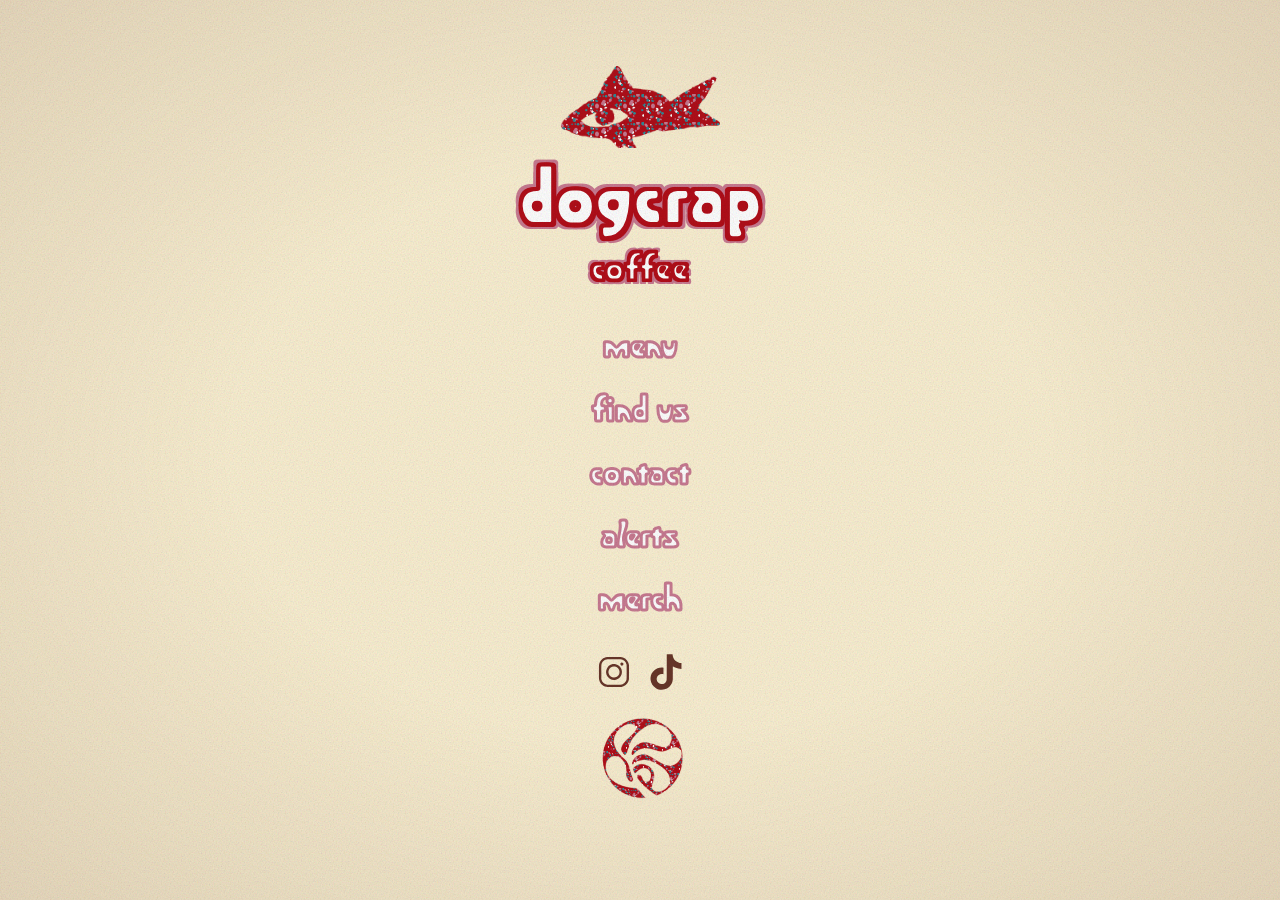
==== commit cace5de7: "-" ====
--- a/index.html
+++ b/index.html
@@ -583,7 +583,7 @@
   <span class="hl-mark">
     <div class="mark-big" aria-hidden="true"></div>
   </span>
-<h1 class="hl-title"><span class="brand-caps">REDFISH</span></h1>
+<h1 class="hl-title"><span class="brand-caps">DogCrap</span></h1>
 <div class="brand-caps co-line hl-sub">Coffee</div>
   </a>
 <nav class="hero-links">
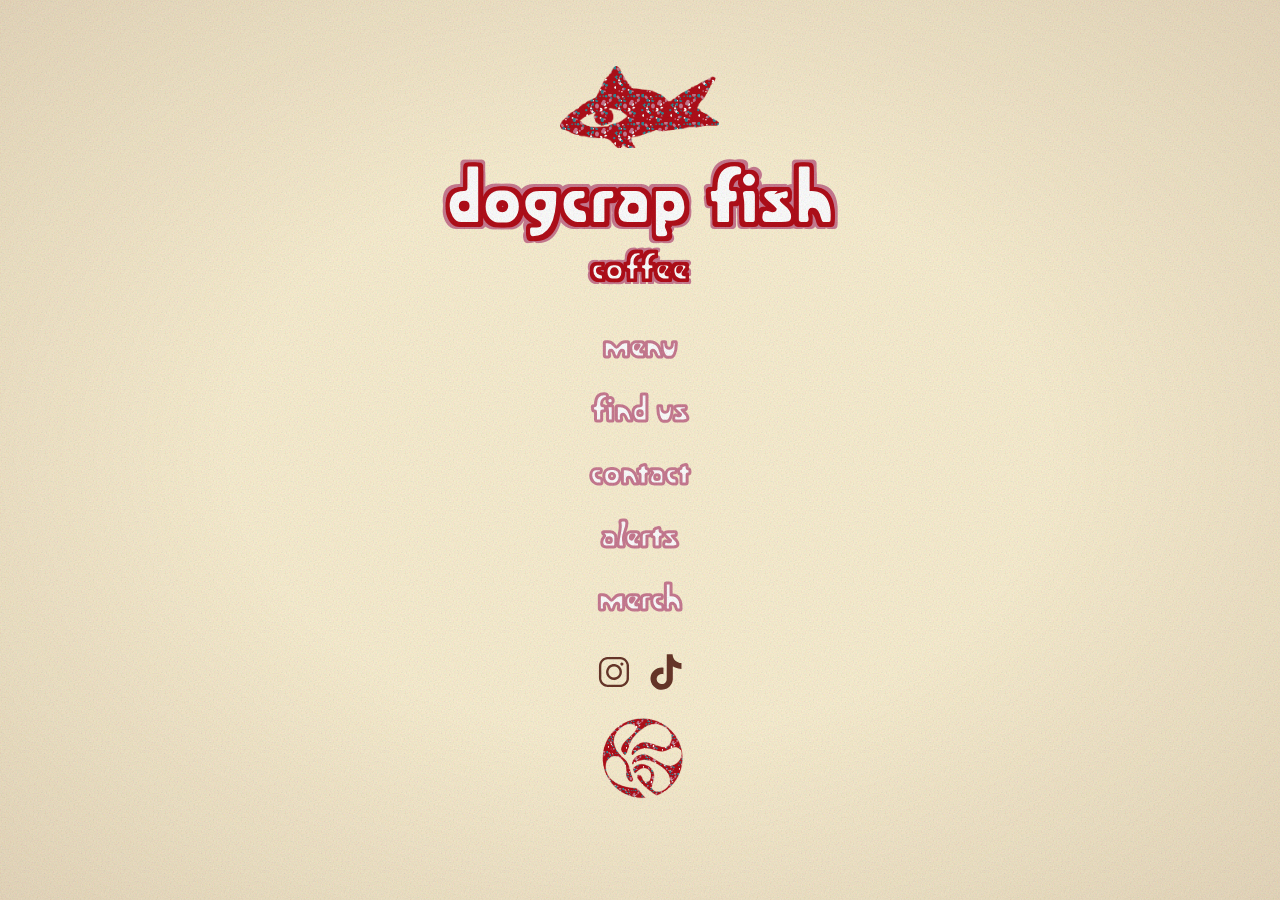
==== commit 67f4c860: "-" ====
--- a/index.html
+++ b/index.html
@@ -583,7 +583,7 @@
   <span class="hl-mark">
     <div class="mark-big" aria-hidden="true"></div>
   </span>
-<h1 class="hl-title"><span class="brand-caps">DogCrap</span></h1>
+<h1 class="hl-title"><span class="brand-caps">DogCrap Fish</span></h1>
 <div class="brand-caps co-line hl-sub">Coffee</div>
   </a>
 <nav class="hero-links">
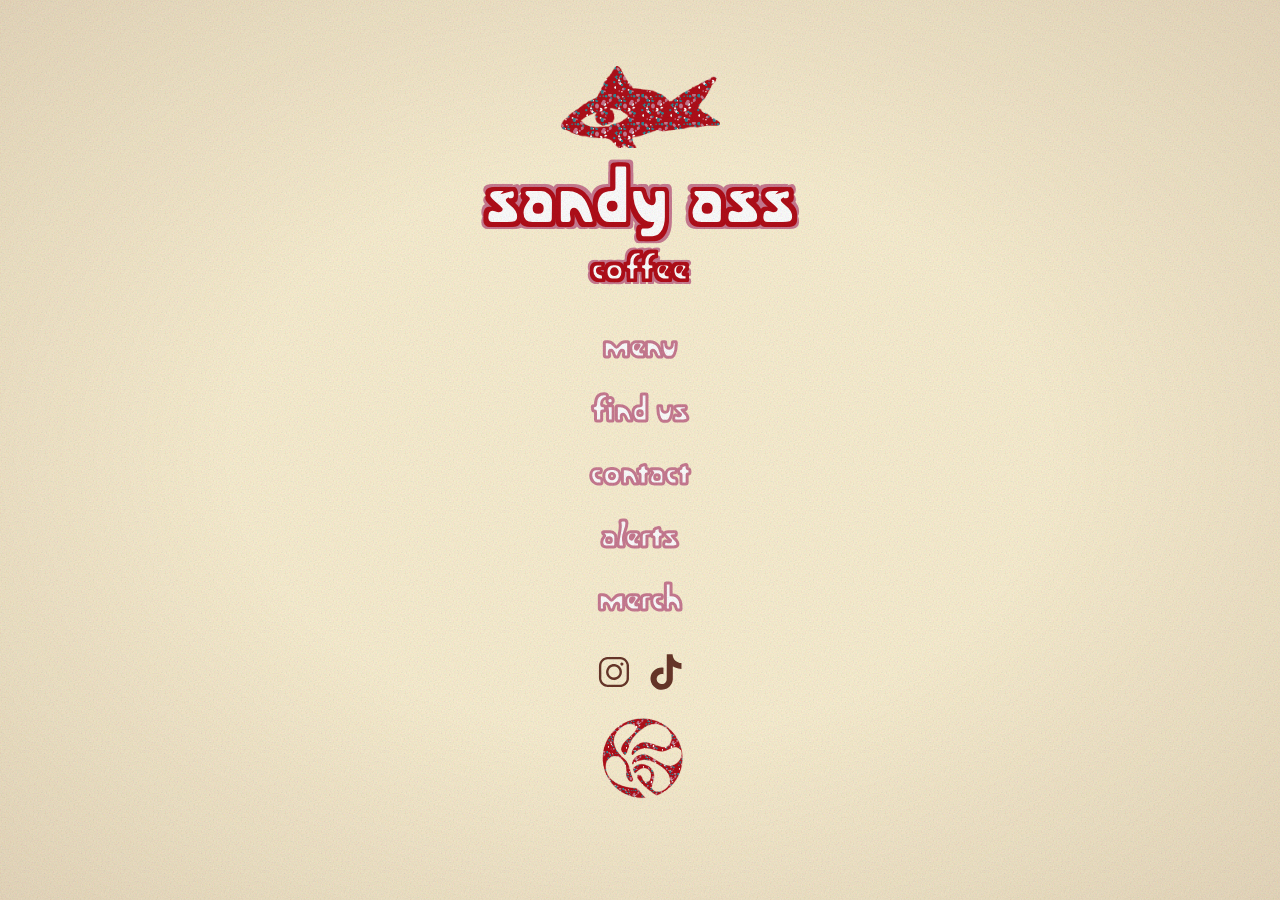
==== commit 49198f9a: "-" ====
--- a/index.html
+++ b/index.html
@@ -583,7 +583,7 @@
   <span class="hl-mark">
     <div class="mark-big" aria-hidden="true"></div>
   </span>
-<h1 class="hl-title"><span class="brand-caps">DogCrap Fish</span></h1>
+<h1 class="hl-title"><span class="brand-caps">Sandy ass</span></h1>
 <div class="brand-caps co-line hl-sub">Coffee</div>
   </a>
 <nav class="hero-links">
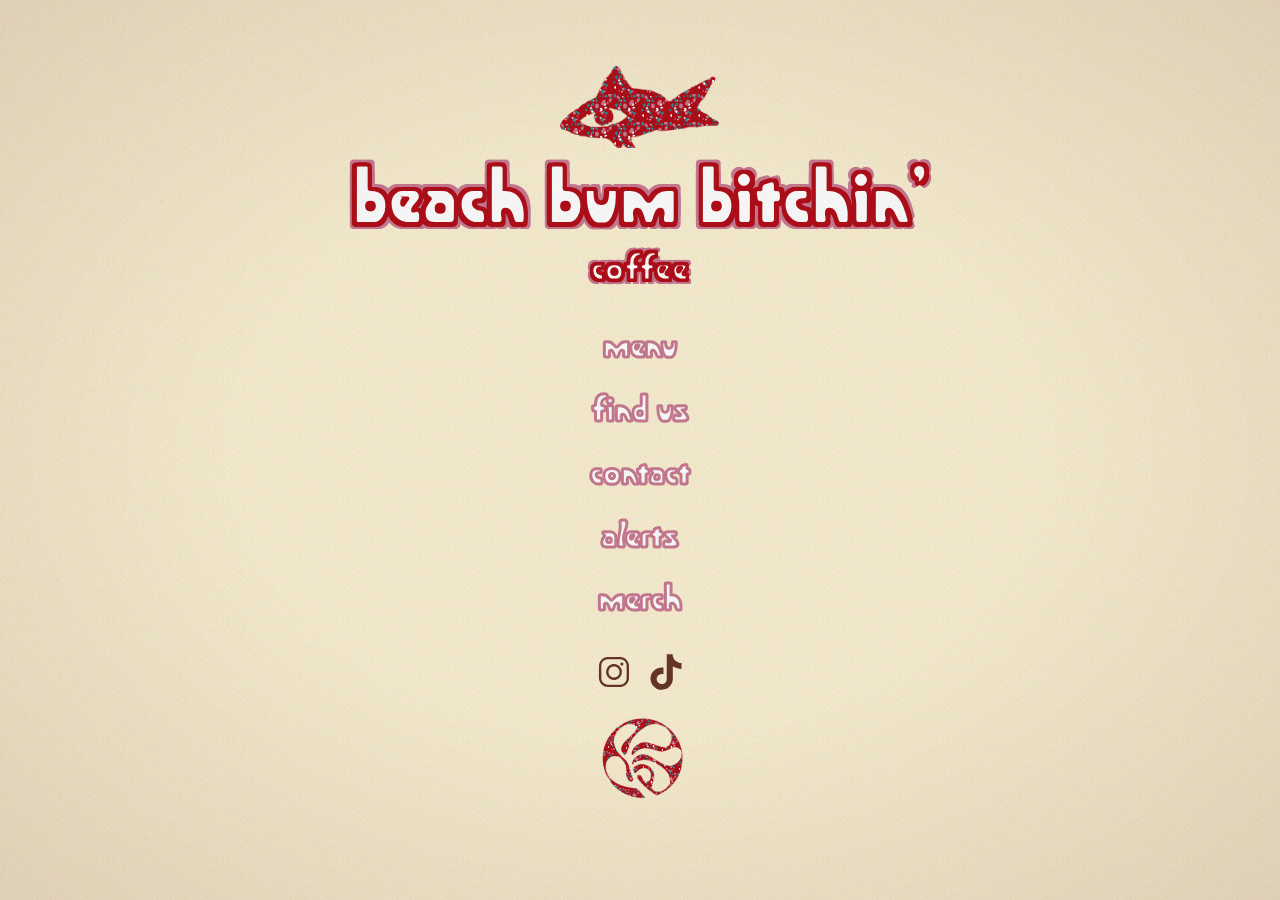
==== commit 9a3d321c: "-" ====
--- a/index.html
+++ b/index.html
@@ -583,7 +583,7 @@
   <span class="hl-mark">
     <div class="mark-big" aria-hidden="true"></div>
   </span>
-<h1 class="hl-title"><span class="brand-caps">Sandy ass</span></h1>
+<h1 class="hl-title"><span class="brand-caps">beach bum bitchin'</span></h1>
 <div class="brand-caps co-line hl-sub">Coffee</div>
   </a>
 <nav class="hero-links">
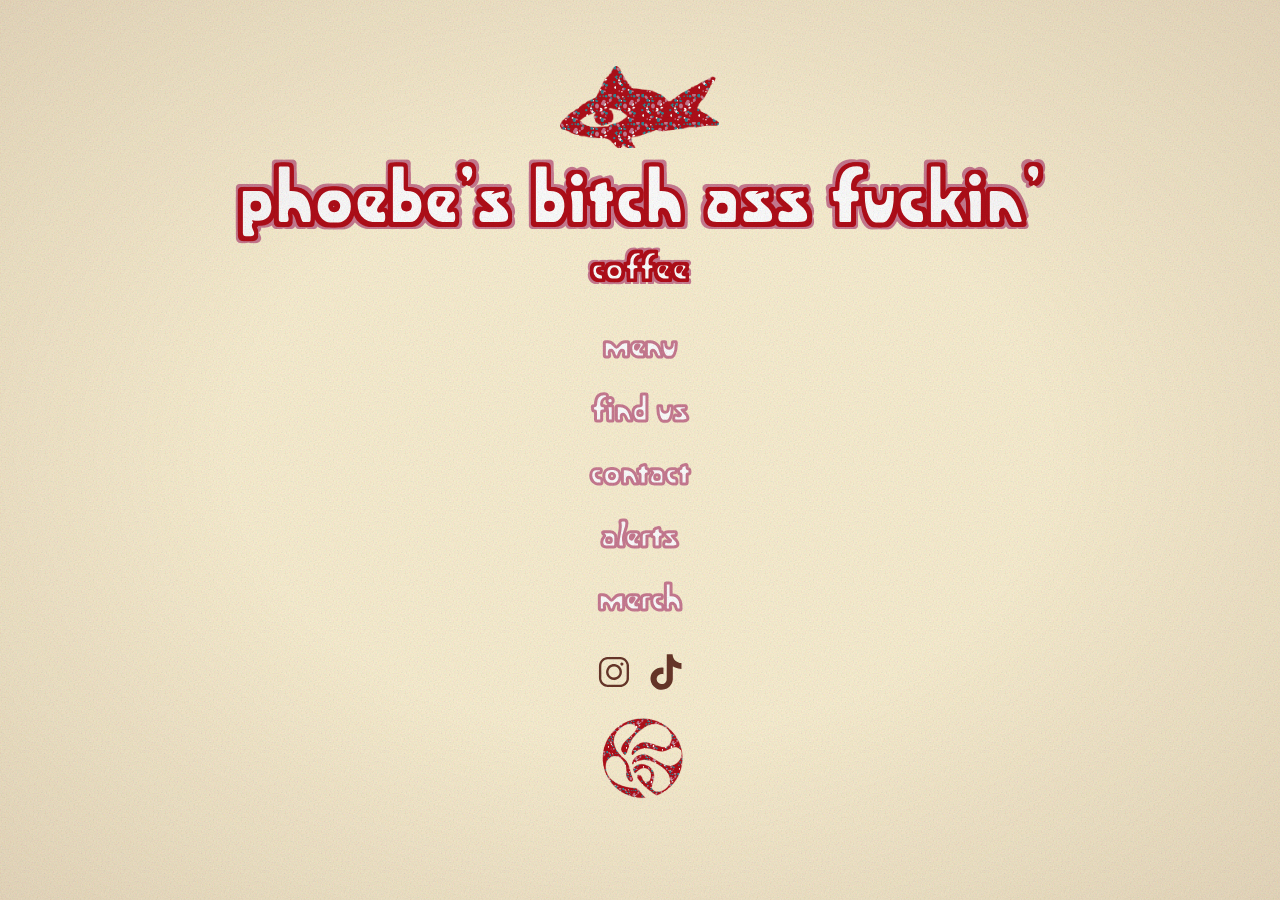
==== commit b7a78bb7: "-" ====
--- a/index.html
+++ b/index.html
@@ -583,7 +583,7 @@
   <span class="hl-mark">
     <div class="mark-big" aria-hidden="true"></div>
   </span>
-<h1 class="hl-title"><span class="brand-caps">beach bum bitchin'</span></h1>
+<h1 class="hl-title"><span class="brand-caps">phoebe's bitch ass fuckin'</span></h1>
 <div class="brand-caps co-line hl-sub">Coffee</div>
   </a>
 <nav class="hero-links">
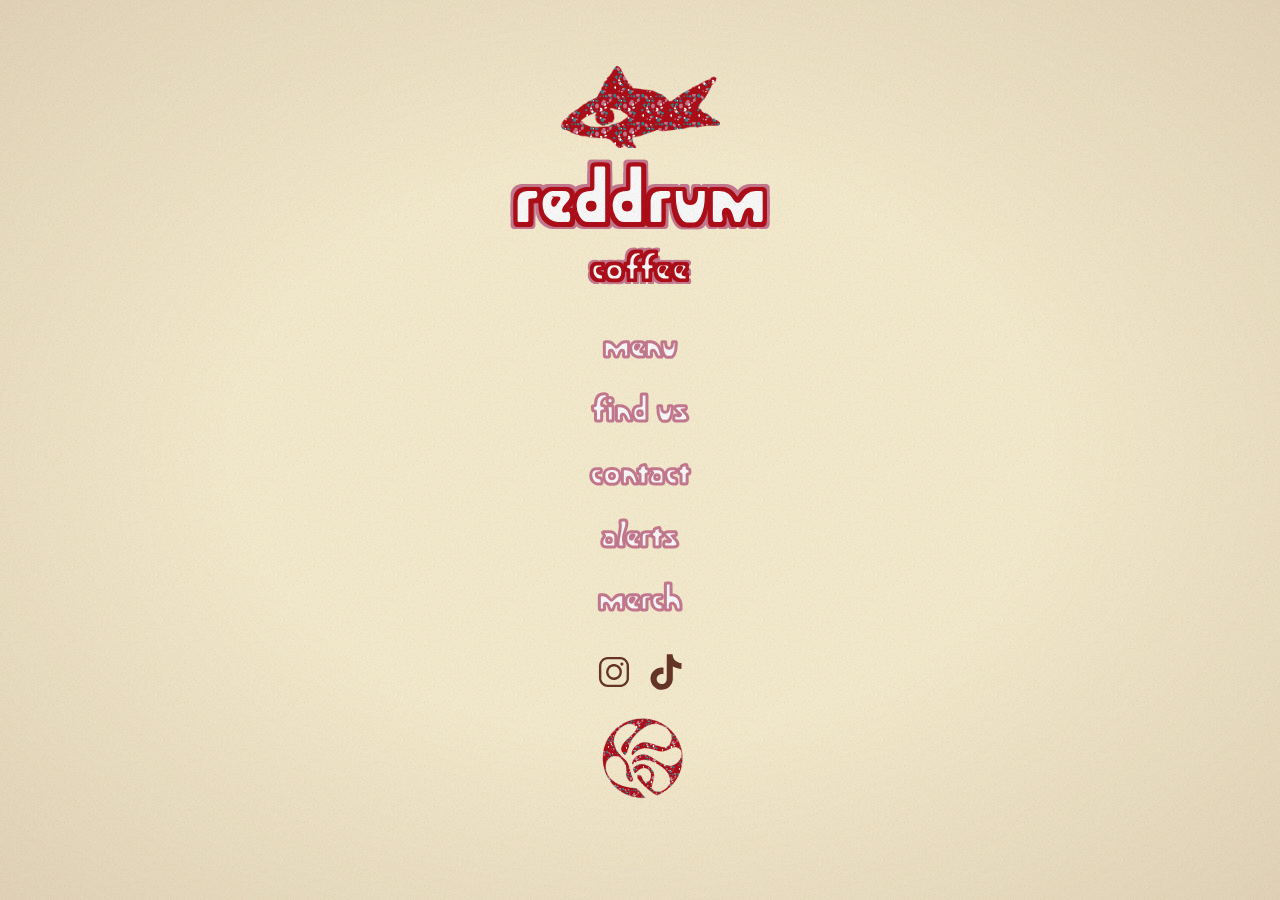
==== commit 06715a6f: "-" ====
--- a/index.html
+++ b/index.html
@@ -3,11 +3,11 @@
 <head>
 <meta charset="UTF-8">
 <meta name="viewport" content="width=device-width, initial-scale=1.0">
-<title>REDFISH Coffee — Laguna Beach, CA</title>
+<title>REDDRUM Coffee — Laguna Beach, CA</title>
 <link rel="icon" type="image/png" href="assets/img/favicon.png">
-<meta name="description" content="Redfish Coffee — a small-batch coffee trailer roaming the Laguna Beach coast. See today's spot and this week's route.">
-<meta property="og:title" content="REDFISH Coffee — Laguna Beach, CA">
-<meta property="og:description" content="Redfish Coffee — a small-batch coffee trailer roaming the Laguna Beach coast. See today's spot and this week's route.">
+<meta name="description" content="Reddrum Coffee — a small-batch coffee trailer roaming the Laguna Beach coast. See today's spot and this week's route.">
+<meta property="og:title" content="REDDRUM Coffee — Laguna Beach, CA">
+<meta property="og:description" content="Reddrum Coffee — a small-batch coffee trailer roaming the Laguna Beach coast. See today's spot and this week's route.">
 <meta property="og:image" content="assets/img/favicon.png">
 <meta property="og:type" content="website">
 <meta name="theme-color" content="#FAF0D2">
@@ -225,7 +225,7 @@
   font-size: 2.1rem;
   text-transform: lowercase;
 
-  /* Same look as redfish */
+  /* Same look as reddrum */
   color: #fff;
   -webkit-text-stroke: 3.25px var(--coral);
   text-shadow:
@@ -579,11 +579,11 @@
 </header>
 
 <div class="hero-content">
-  <a href="index.html" class="hero-brand" aria-label="Redfish Coffee home">
+  <a href="index.html" class="hero-brand" aria-label="Reddrum Coffee home">
   <span class="hl-mark">
     <div class="mark-big" aria-hidden="true"></div>
   </span>
-<h1 class="hl-title"><span class="brand-caps">phoebe's bitch ass fuckin'</span></h1>
+<h1 class="hl-title"><span class="brand-caps">REDDRUM</span></h1>
 <div class="brand-caps co-line hl-sub">Coffee</div>
   </a>
 <nav class="hero-links">
@@ -598,14 +598,14 @@
 
 <footer class="site-footer">
   <div class="social-links">
-    <a class="social-link" href="https://instagram.com/redfishcoffee" target="_blank" rel="noopener" aria-label="Instagram">
+    <a class="social-link" href="https://instagram.com/reddrumcoffee" target="_blank" rel="noopener" aria-label="Instagram">
       <svg class="social-icon" viewBox="0 0 1200 1200" aria-hidden="true"><g transform="translate(0,1200) scale(0.1,-0.1)" fill="currentColor"><path d="M3865 10739 c-584 -51 -1165 -300 -1630 -701 -554 -478 -912 -1184 -974 -1921 -15 -171 -15 -4062 -1 -4232 48 -562 271 -1118 631 -1565 405 -505 1023 -883 1650 -1009 292 -59 130 -55 2369 -59 2131 -3 2199 -2 2439 38 912 155 1695 738 2101 1565 151 307 235 587 282 940 19 147 19 4263 0 4410 -45 337 -128 621 -266 910 -440 919 -1336 1538 -2351 1625 -148 12 -4103 11 -4250 -1z m4211 -750 c890 -86 1633 -716 1853 -1572 70 -271 66 -114 66 -2417 0 -1952 -1 -2082 -18 -2189 -156 -984 -932 -1713 -1917 -1801 -88 -8 -716 -10 -2140 -8 -2234 4 -2067 -1 -2340 69 -729 188 -1321 780 -1509 1512 -70 271 -66 114 -66 2417 0 1952 1 2082 18 2189 157 989 937 1717 1932 1804 110 10 4020 6 4121 -4z M8383 8986 c-219 -53 -383 -261 -383 -486 0 -270 230 -500 500 -500 270 0 500 230 500 500 0 274 -233 503 -508 499 -31 0 -80 -6 -109 -13z M5765 8490 c-133 -15 -274 -40 -391 -71 -623 -161 -1174 -571 -1509 -1124 -184 -304 -296 -622 -347 -985 -17 -124 -17 -496 0 -620 106 -760 516 -1399 1159 -1808 571 -362 1273 -472 1943 -302 782 197 1437 787 1723 1551 62 165 112 368 138 559 18 125 18 497 1 620 -52 370 -171 702 -362 1010 -354 570 -951 989 -1600 1125 -213 45 -567 66 -755 45z m415 -750 c610 -63 1142 -439 1402 -990 200 -422 220 -914 57 -1364 -154 -425 -501 -796 -919 -981 -971 -431 -2089 77 -2394 1089 -56 184 -70 286 -70 506 0 220 14 322 69 505 244 806 1018 1321 1855 1235z"/></g></svg>
     </a>
-    <a class="social-link" href="https://www.tiktok.com/@redfishcoffee" target="_blank" rel="noopener" aria-label="TikTok">
+    <a class="social-link" href="https://www.tiktok.com/@reddrumcoffee" target="_blank" rel="noopener" aria-label="TikTok">
       <svg class="social-icon" viewBox="0 0 32 32" aria-hidden="true" fill="currentColor"><path d="M16.656 1.029c1.637-0.025 3.262-0.012 4.886-0.025 0.054 2.031 0.878 3.859 2.189 5.213l-0.002-0.002c1.411 1.271 3.247 2.095 5.271 2.235l0.028 0.002v5.036c-1.912-0.048-3.71-0.489-5.331-1.247l0.082 0.034c-0.784-0.377-1.447-0.764-2.077-1.196l0.052 0.034c-0.012 3.649 0.012 7.298-0.025 10.934-0.103 1.853-0.719 3.543-1.707 4.954l0.020-0.031c-1.652 2.366-4.328 3.919-7.371 4.011l-0.014 0c-0.123 0.006-0.268 0.009-0.414 0.009-1.73 0-3.347-0.482-4.725-1.319l0.040 0.023c-2.508-1.509-4.238-4.091-4.558-7.094l-0.004-0.041c-0.025-0.625-0.037-1.25-0.012-1.862 0.49-4.779 4.494-8.476 9.361-8.476 0.547 0 1.083 0.047 1.604 0.136l-0.056-0.008c0.025 1.849-0.050 3.699-0.050 5.548-0.423-0.153-0.911-0.242-1.42-0.242-1.868 0-3.457 1.194-4.045 2.861l-0.009 0.030c-0.133 0.427-0.21 0.918-0.21 1.426 0 0.206 0.013 0.41 0.037 0.61l-0.002-0.024c0.332 2.046 2.086 3.59 4.201 3.59 0.061 0 0.121-0.001 0.181-0.004l-0.009 0c1.463-0.044 2.733-0.831 3.451-1.994l0.010-0.018c0.267-0.372 0.45-0.822 0.511-1.311l0.001-0.014c0.125-2.237 0.075-4.461 0.087-6.698 0.012-5.036-0.012-10.060 0.025-15.083z"/></svg>
     </a>
   </div>
-  <a class="wave-stamp-link" href="index.html" aria-label="Redfish Coffee — home">
+  <a class="wave-stamp-link" href="index.html" aria-label="Reddrum Coffee — home">
     <div class="wave-stamp" role="img" aria-label=""></div>
   </a>
 </footer>
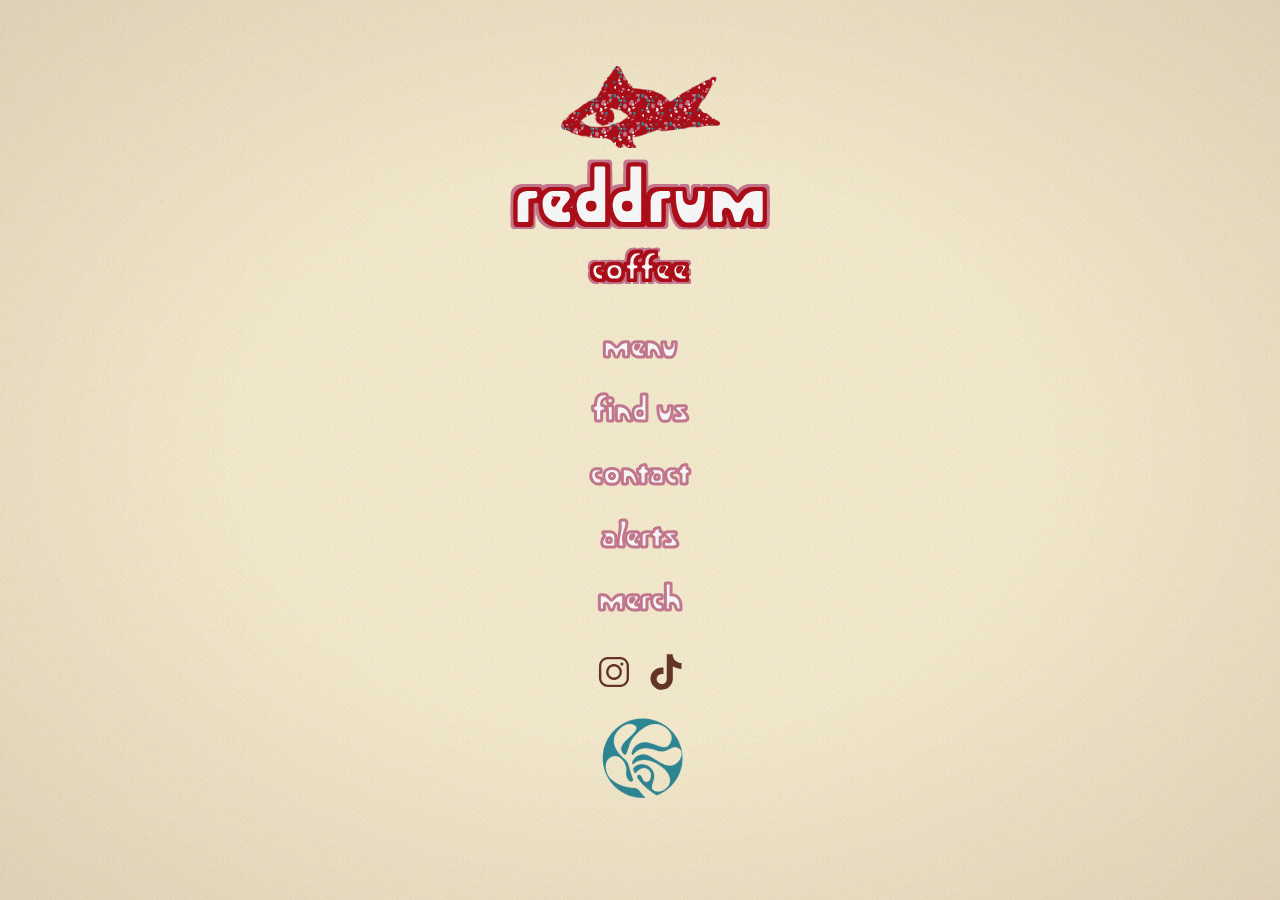
==== commit 5d14e615: "-" ====
--- a/index.html
+++ b/index.html
@@ -176,7 +176,7 @@
   margin: 0 auto 20px;
   transition: transform 0.25s ease;
   background-color: var(--coral);
-  background-image: url("data:image/svg+xml,%3Csvg%20xmlns%3D%22http%3A%2F%2Fwww.w3.org%2F2000%2Fsvg%22%20width%3D%2224%22%20height%3D%2224%22%20viewBox%3D%220%200%2024%2024%22%3E%3Ccircle%20cx%3D%2210.9%22%20cy%3D%2213.4%22%20r%3D%221.6%22%20fill%3D%22%23FFFFFF%22%2F%3E%3Ccircle%20cx%3D%2210.8%22%20cy%3D%2220.5%22%20r%3D%220.8%22%20fill%3D%22%23FFFFFF%22%2F%3E%3Ccircle%20cx%3D%2215.1%22%20cy%3D%2219.0%22%20r%3D%220.7%22%20fill%3D%22%23C97B92%22%2F%3E%3Ccircle%20cx%3D%223.4%22%20cy%3D%2212.9%22%20r%3D%221.6%22%20fill%3D%22%23B20E19%22%2F%3E%3Ccircle%20cx%3D%2214.3%22%20cy%3D%229.5%22%20r%3D%221.1%22%20fill%3D%22%232E8B99%22%2F%3E%3Ccircle%20cx%3D%2215.0%22%20cy%3D%2220.0%22%20r%3D%220.7%22%20fill%3D%22%23B20E19%22%2F%3E%3Ccircle%20cx%3D%224.6%22%20cy%3D%225.8%22%20r%3D%220.6%22%20fill%3D%22%23FFFFFF%22%2F%3E%3Ccircle%20cx%3D%227.8%22%20cy%3D%2214.2%22%20r%3D%220.8%22%20fill%3D%22%232E8B99%22%2F%3E%3Ccircle%20cx%3D%2215.4%22%20cy%3D%2212.0%22%20r%3D%221.3%22%20fill%3D%22%23FFFFFF%22%2F%3E%3Ccircle%20cx%3D%2215.7%22%20cy%3D%229.8%22%20r%3D%221.2%22%20fill%3D%22%23B20E19%22%2F%3E%3Ccircle%20cx%3D%2217.0%22%20cy%3D%227.6%22%20r%3D%220.9%22%20fill%3D%22%23C97B92%22%2F%3E%3Ccircle%20cx%3D%220.7%22%20cy%3D%2213.5%22%20r%3D%220.7%22%20fill%3D%22%23B20E19%22%2F%3E%3Ccircle%20cx%3D%2220.3%22%20cy%3D%229.3%22%20r%3D%221.7%22%20fill%3D%22%23B20E19%22%2F%3E%3Ccircle%20cx%3D%225.1%22%20cy%3D%2222.2%22%20r%3D%220.7%22%20fill%3D%22%23FFFFFF%22%2F%3E%3Ccircle%20cx%3D%2223.5%22%20cy%3D%229.5%22%20r%3D%220.7%22%20fill%3D%22%232E8B99%22%2F%3E%3Ccircle%20cx%3D%2218.7%22%20cy%3D%226.5%22%20r%3D%220.7%22%20fill%3D%22%23C97B92%22%2F%3E%3Ccircle%20cx%3D%220.4%22%20cy%3D%229.8%22%20r%3D%221.6%22%20fill%3D%22%232E8B99%22%2F%3E%3Ccircle%20cx%3D%225.9%22%20cy%3D%222.4%22%20r%3D%220.7%22%20fill%3D%22%23FFFFFF%22%2F%3E%3Ccircle%20cx%3D%224.3%22%20cy%3D%2213.4%22%20r%3D%221.1%22%20fill%3D%22%232E8B99%22%2F%3E%3Ccircle%20cx%3D%2223.6%22%20cy%3D%2218.5%22%20r%3D%221.1%22%20fill%3D%22%23FFFFFF%22%2F%3E%3Ccircle%20cx%3D%222.8%22%20cy%3D%2210.1%22%20r%3D%220.8%22%20fill%3D%22%23C97B92%22%2F%3E%3Ccircle%20cx%3D%2220.7%22%20cy%3D%2223.4%22%20r%3D%221.3%22%20fill%3D%22%23B20E19%22%2F%3E%3Ccircle%20cx%3D%225.1%22%20cy%3D%229.5%22%20r%3D%221.5%22%20fill%3D%22%23B20E19%22%2F%3E%3Ccircle%20cx%3D%221.0%22%20cy%3D%223.5%22%20r%3D%221.1%22%20fill%3D%22%23B20E19%22%2F%3E%3Ccircle%20cx%3D%2218.5%22%20cy%3D%227.9%22%20r%3D%220.9%22%20fill%3D%22%23B20E19%22%2F%3E%3Ccircle%20cx%3D%221.8%22%20cy%3D%225.0%22%20r%3D%221.3%22%20fill%3D%22%23B20E19%22%2F%3E%3Ccircle%20cx%3D%2214.4%22%20cy%3D%228.9%22%20r%3D%221.1%22%20fill%3D%22%23FFFFFF%22%2F%3E%3Ccircle%20cx%3D%2220.0%22%20cy%3D%223.3%22%20r%3D%221.0%22%20fill%3D%22%232E8B99%22%2F%3E%3Ccircle%20cx%3D%227.5%22%20cy%3D%225.5%22%20r%3D%221.3%22%20fill%3D%22%232E8B99%22%2F%3E%3Ccircle%20cx%3D%223.8%22%20cy%3D%2215.1%22%20r%3D%221.2%22%20fill%3D%22%23FFFFFF%22%2F%3E%3Ccircle%20cx%3D%2221.2%22%20cy%3D%2214.5%22%20r%3D%221.1%22%20fill%3D%22%23B20E19%22%2F%3E%3Ccircle%20cx%3D%222.6%22%20cy%3D%2212.3%22%20r%3D%220.9%22%20fill%3D%22%23FFFFFF%22%2F%3E%3Ccircle%20cx%3D%226.2%22%20cy%3D%2219.8%22%20r%3D%221.3%22%20fill%3D%22%23C97B92%22%2F%3E%3Ccircle%20cx%3D%2212.5%22%20cy%3D%2222.3%22%20r%3D%221.7%22%20fill%3D%22%232E8B99%22%2F%3E%3Ccircle%20cx%3D%225.5%22%20cy%3D%2213.4%22%20r%3D%221.5%22%20fill%3D%22%23B20E19%22%2F%3E%3Ccircle%20cx%3D%226.7%22%20cy%3D%2222.0%22%20r%3D%220.8%22%20fill%3D%22%23B20E19%22%2F%3E%3Ccircle%20cx%3D%221.7%22%20cy%3D%229.9%22%20r%3D%220.9%22%20fill%3D%22%23B20E19%22%2F%3E%3Ccircle%20cx%3D%224.2%22%20cy%3D%228.9%22%20r%3D%221.2%22%20fill%3D%22%232E8B99%22%2F%3E%3Ccircle%20cx%3D%222.2%22%20cy%3D%223.3%22%20r%3D%221.1%22%20fill%3D%22%23C97B92%22%2F%3E%3Ccircle%20cx%3D%2215.8%22%20cy%3D%2216.6%22%20r%3D%221.2%22%20fill%3D%22%232E8B99%22%2F%3E%3Ccircle%20cx%3D%2214.2%22%20cy%3D%2222.2%22%20r%3D%221.1%22%20fill%3D%22%23C97B92%22%2F%3E%3Ccircle%20cx%3D%2216.8%22%20cy%3D%2223.1%22%20r%3D%220.6%22%20fill%3D%22%23B20E19%22%2F%3E%3Ccircle%20cx%3D%2215.3%22%20cy%3D%220.9%22%20r%3D%220.9%22%20fill%3D%22%23B20E19%22%2F%3E%3Ccircle%20cx%3D%225.5%22%20cy%3D%2217.5%22%20r%3D%221.3%22%20fill%3D%22%23B20E19%22%2F%3E%3Ccircle%20cx%3D%2221.2%22%20cy%3D%222.3%22%20r%3D%221.0%22%20fill%3D%22%23B20E19%22%2F%3E%3Ccircle%20cx%3D%2212.1%22%20cy%3D%220.9%22%20r%3D%220.8%22%20fill%3D%22%23B20E19%22%2F%3E%3Ccircle%20cx%3D%2215.5%22%20cy%3D%2213.1%22%20r%3D%220.8%22%20fill%3D%22%23B20E19%22%2F%3E%3Ccircle%20cx%3D%220.5%22%20cy%3D%2219.2%22%20r%3D%221.3%22%20fill%3D%22%23B20E19%22%2F%3E%3Ccircle%20cx%3D%228.3%22%20cy%3D%223.9%22%20r%3D%221.6%22%20fill%3D%22%23B20E19%22%2F%3E%3Ccircle%20cx%3D%228.2%22%20cy%3D%222.5%22%20r%3D%220.7%22%20fill%3D%22%23B20E19%22%2F%3E%3Ccircle%20cx%3D%2220.1%22%20cy%3D%2214.4%22%20r%3D%221.4%22%20fill%3D%22%23B20E19%22%2F%3E%3Ccircle%20cx%3D%2217.4%22%20cy%3D%2212.8%22%20r%3D%221.6%22%20fill%3D%22%23B20E19%22%2F%3E%3Ccircle%20cx%3D%229.2%22%20cy%3D%2213.2%22%20r%3D%221.4%22%20fill%3D%22%23B20E19%22%2F%3E%3Ccircle%20cx%3D%2213.8%22%20cy%3D%2216.8%22%20r%3D%220.6%22%20fill%3D%22%23B20E19%22%2F%3E%3Ccircle%20cx%3D%225.6%22%20cy%3D%227.1%22%20r%3D%220.7%22%20fill%3D%22%23B20E19%22%2F%3E%3Ccircle%20cx%3D%226.8%22%20cy%3D%2215.2%22%20r%3D%221.0%22%20fill%3D%22%23B20E19%22%2F%3E%3Ccircle%20cx%3D%2215.5%22%20cy%3D%222.0%22%20r%3D%221.1%22%20fill%3D%22%232E8B99%22%2F%3E%3Ccircle%20cx%3D%2210.4%22%20cy%3D%221.9%22%20r%3D%220.7%22%20fill%3D%22%232E8B99%22%2F%3E%3Ccircle%20cx%3D%223.2%22%20cy%3D%225.5%22%20r%3D%221.2%22%20fill%3D%22%232E8B99%22%2F%3E%3Ccircle%20cx%3D%2222.5%22%20cy%3D%2213.8%22%20r%3D%221.0%22%20fill%3D%22%232E8B99%22%2F%3E%3Ccircle%20cx%3D%2223.1%22%20cy%3D%221.4%22%20r%3D%221.5%22%20fill%3D%22%232E8B99%22%2F%3E%3Ccircle%20cx%3D%227.1%22%20cy%3D%223.7%22%20r%3D%220.7%22%20fill%3D%22%232E8B99%22%2F%3E%3Ccircle%20cx%3D%227.5%22%20cy%3D%2219.4%22%20r%3D%220.8%22%20fill%3D%22%232E8B99%22%2F%3E%3Ccircle%20cx%3D%2213.9%22%20cy%3D%2215.3%22%20r%3D%221.0%22%20fill%3D%22%232E8B99%22%2F%3E%3Ccircle%20cx%3D%2213.1%22%20cy%3D%221.8%22%20r%3D%220.7%22%20fill%3D%22%232E8B99%22%2F%3E%3Ccircle%20cx%3D%225.1%22%20cy%3D%2216.2%22%20r%3D%221.0%22%20fill%3D%22%232E8B99%22%2F%3E%3Ccircle%20cx%3D%229.8%22%20cy%3D%225.0%22%20r%3D%220.8%22%20fill%3D%22%23B20E19%22%2F%3E%3Ccircle%20cx%3D%226.2%22%20cy%3D%229.3%22%20r%3D%221.3%22%20fill%3D%22%23B20E19%22%2F%3E%3Ccircle%20cx%3D%2211.7%22%20cy%3D%2210.2%22%20r%3D%221.2%22%20fill%3D%22%23B20E19%22%2F%3E%3Ccircle%20cx%3D%229.1%22%20cy%3D%229.4%22%20r%3D%221.3%22%20fill%3D%22%23B20E19%22%2F%3E%3Ccircle%20cx%3D%2220.2%22%20cy%3D%228.2%22%20r%3D%221.5%22%20fill%3D%22%23B20E19%22%2F%3E%3Ccircle%20cx%3D%2212.7%22%20cy%3D%2218.4%22%20r%3D%221.1%22%20fill%3D%22%23B20E19%22%2F%3E%3Ccircle%20cx%3D%229.7%22%20cy%3D%226.6%22%20r%3D%220.6%22%20fill%3D%22%23B20E19%22%2F%3E%3Ccircle%20cx%3D%225.1%22%20cy%3D%2223.5%22%20r%3D%221.1%22%20fill%3D%22%23B20E19%22%2F%3E%3Ccircle%20cx%3D%2214.5%22%20cy%3D%2223.2%22%20r%3D%221.0%22%20fill%3D%22%23B20E19%22%2F%3E%3Ccircle%20cx%3D%224.1%22%20cy%3D%2218.8%22%20r%3D%221.2%22%20fill%3D%22%23B20E19%22%2F%3E%3Ccircle%20cx%3D%2223.3%22%20cy%3D%2222.4%22%20r%3D%221.3%22%20fill%3D%22%23B20E19%22%2F%3E%3Ccircle%20cx%3D%221.2%22%20cy%3D%220.8%22%20r%3D%221.1%22%20fill%3D%22%23B20E19%22%2F%3E%3Ccircle%20cx%3D%221.5%22%20cy%3D%222.3%22%20r%3D%221.1%22%20fill%3D%22%23C97B92%22%2F%3E%3Ccircle%20cx%3D%222.8%22%20cy%3D%2221.4%22%20r%3D%220.7%22%20fill%3D%22%23C97B92%22%2F%3E%3Ccircle%20cx%3D%2212.8%22%20cy%3D%228.1%22%20r%3D%221.6%22%20fill%3D%22%23C97B92%22%2F%3E%3Ccircle%20cx%3D%222.4%22%20cy%3D%2214.3%22%20r%3D%220.8%22%20fill%3D%22%23C97B92%22%2F%3E%3Ccircle%20cx%3D%227.7%22%20cy%3D%2210.8%22%20r%3D%221.6%22%20fill%3D%22%23C97B92%22%2F%3E%3Ccircle%20cx%3D%2218.8%22%20cy%3D%220.8%22%20r%3D%221.6%22%20fill%3D%22%23C97B92%22%2F%3E%3Ccircle%20cx%3D%2213.7%22%20cy%3D%226.5%22%20r%3D%221.5%22%20fill%3D%22%23C97B92%22%2F%3E%3Ccircle%20cx%3D%2219.1%22%20cy%3D%225.1%22%20r%3D%221.3%22%20fill%3D%22%23C97B92%22%2F%3E%3Ccircle%20cx%3D%227.7%22%20cy%3D%229.6%22%20r%3D%221.5%22%20fill%3D%22%23C97B92%22%2F%3E%3Ccircle%20cx%3D%2212.3%22%20cy%3D%2216.3%22%20r%3D%221.3%22%20fill%3D%22%23C97B92%22%2F%3E%3C%2Fsvg%3E");
+  background-image: url("data:image/svg+xml,%3Csvg%20xmlns%3D%22http%3A%2F%2Fwww.w3.org%2F2000%2Fsvg%22%20width%3D%2224%22%20height%3D%2224%22%20viewBox%3D%220%200%2024%2024%22%3E%3Ccircle%20cx%3D%2210.9%22%20cy%3D%2213.4%22%20r%3D%221.6%22%20fill%3D%22%23FFFFFF%22%2F%3E%3Ccircle%20cx%3D%2210.8%22%20cy%3D%2220.5%22%20r%3D%220.8%22%20fill%3D%22%23FFFFFF%22%2F%3E%3Ccircle%20cx%3D%2215.1%22%20cy%3D%2219.0%22%20r%3D%220.7%22%20fill%3D%22%23C97B92%22%2F%3E%3Ccircle%20cx%3D%223.4%22%20cy%3D%2212.9%22%20r%3D%221.6%22%20fill%3D%22%23B20E19%22%2F%3E%3Ccircle%20cx%3D%2215.0%22%20cy%3D%2220.0%22%20r%3D%220.7%22%20fill%3D%22%23B20E19%22%2F%3E%3Ccircle%20cx%3D%224.6%22%20cy%3D%225.8%22%20r%3D%220.6%22%20fill%3D%22%23FFFFFF%22%2F%3E%3Ccircle%20cx%3D%2215.4%22%20cy%3D%2212.0%22%20r%3D%221.3%22%20fill%3D%22%23FFFFFF%22%2F%3E%3Ccircle%20cx%3D%2215.7%22%20cy%3D%229.8%22%20r%3D%221.2%22%20fill%3D%22%23B20E19%22%2F%3E%3Ccircle%20cx%3D%2217.0%22%20cy%3D%227.6%22%20r%3D%220.9%22%20fill%3D%22%23C97B92%22%2F%3E%3Ccircle%20cx%3D%220.7%22%20cy%3D%2213.5%22%20r%3D%220.7%22%20fill%3D%22%23B20E19%22%2F%3E%3Ccircle%20cx%3D%2220.3%22%20cy%3D%229.3%22%20r%3D%221.7%22%20fill%3D%22%23B20E19%22%2F%3E%3Ccircle%20cx%3D%225.1%22%20cy%3D%2222.2%22%20r%3D%220.7%22%20fill%3D%22%23FFFFFF%22%2F%3E%3Ccircle%20cx%3D%2218.7%22%20cy%3D%226.5%22%20r%3D%220.7%22%20fill%3D%22%23C97B92%22%2F%3E%3Ccircle%20cx%3D%225.9%22%20cy%3D%222.4%22%20r%3D%220.7%22%20fill%3D%22%23FFFFFF%22%2F%3E%3Ccircle%20cx%3D%224.3%22%20cy%3D%2213.4%22%20r%3D%221.1%22%20fill%3D%22%232E8B99%22%2F%3E%3Ccircle%20cx%3D%2223.6%22%20cy%3D%2218.5%22%20r%3D%221.1%22%20fill%3D%22%23FFFFFF%22%2F%3E%3Ccircle%20cx%3D%222.8%22%20cy%3D%2210.1%22%20r%3D%220.8%22%20fill%3D%22%23C97B92%22%2F%3E%3Ccircle%20cx%3D%2220.7%22%20cy%3D%2223.4%22%20r%3D%221.3%22%20fill%3D%22%23B20E19%22%2F%3E%3Ccircle%20cx%3D%225.1%22%20cy%3D%229.5%22%20r%3D%221.5%22%20fill%3D%22%23B20E19%22%2F%3E%3Ccircle%20cx%3D%221.0%22%20cy%3D%223.5%22%20r%3D%221.1%22%20fill%3D%22%23B20E19%22%2F%3E%3Ccircle%20cx%3D%2218.5%22%20cy%3D%227.9%22%20r%3D%220.9%22%20fill%3D%22%23B20E19%22%2F%3E%3Ccircle%20cx%3D%221.8%22%20cy%3D%225.0%22%20r%3D%221.3%22%20fill%3D%22%23B20E19%22%2F%3E%3Ccircle%20cx%3D%2214.4%22%20cy%3D%228.9%22%20r%3D%221.1%22%20fill%3D%22%23FFFFFF%22%2F%3E%3Ccircle%20cx%3D%2220.0%22%20cy%3D%223.3%22%20r%3D%221.0%22%20fill%3D%22%232E8B99%22%2F%3E%3Ccircle%20cx%3D%227.5%22%20cy%3D%225.5%22%20r%3D%221.3%22%20fill%3D%22%232E8B99%22%2F%3E%3Ccircle%20cx%3D%223.8%22%20cy%3D%2215.1%22%20r%3D%221.2%22%20fill%3D%22%23FFFFFF%22%2F%3E%3Ccircle%20cx%3D%2221.2%22%20cy%3D%2214.5%22%20r%3D%221.1%22%20fill%3D%22%23B20E19%22%2F%3E%3Ccircle%20cx%3D%222.6%22%20cy%3D%2212.3%22%20r%3D%220.9%22%20fill%3D%22%23FFFFFF%22%2F%3E%3Ccircle%20cx%3D%226.2%22%20cy%3D%2219.8%22%20r%3D%221.3%22%20fill%3D%22%23C97B92%22%2F%3E%3Ccircle%20cx%3D%225.5%22%20cy%3D%2213.4%22%20r%3D%221.5%22%20fill%3D%22%23B20E19%22%2F%3E%3Ccircle%20cx%3D%226.7%22%20cy%3D%2222.0%22%20r%3D%220.8%22%20fill%3D%22%23B20E19%22%2F%3E%3Ccircle%20cx%3D%221.7%22%20cy%3D%229.9%22%20r%3D%220.9%22%20fill%3D%22%23B20E19%22%2F%3E%3Ccircle%20cx%3D%224.2%22%20cy%3D%228.9%22%20r%3D%221.2%22%20fill%3D%22%232E8B99%22%2F%3E%3Ccircle%20cx%3D%222.2%22%20cy%3D%223.3%22%20r%3D%221.1%22%20fill%3D%22%23C97B92%22%2F%3E%3Ccircle%20cx%3D%2215.8%22%20cy%3D%2216.6%22%20r%3D%221.2%22%20fill%3D%22%232E8B99%22%2F%3E%3Ccircle%20cx%3D%2214.2%22%20cy%3D%2222.2%22%20r%3D%221.1%22%20fill%3D%22%23C97B92%22%2F%3E%3Ccircle%20cx%3D%2216.8%22%20cy%3D%2223.1%22%20r%3D%220.6%22%20fill%3D%22%23B20E19%22%2F%3E%3Ccircle%20cx%3D%2215.3%22%20cy%3D%220.9%22%20r%3D%220.9%22%20fill%3D%22%23B20E19%22%2F%3E%3Ccircle%20cx%3D%225.5%22%20cy%3D%2217.5%22%20r%3D%221.3%22%20fill%3D%22%23B20E19%22%2F%3E%3Ccircle%20cx%3D%2221.2%22%20cy%3D%222.3%22%20r%3D%221.0%22%20fill%3D%22%23B20E19%22%2F%3E%3Ccircle%20cx%3D%2212.1%22%20cy%3D%220.9%22%20r%3D%220.8%22%20fill%3D%22%23B20E19%22%2F%3E%3Ccircle%20cx%3D%2215.5%22%20cy%3D%2213.1%22%20r%3D%220.8%22%20fill%3D%22%23B20E19%22%2F%3E%3Ccircle%20cx%3D%220.5%22%20cy%3D%2219.2%22%20r%3D%221.3%22%20fill%3D%22%23B20E19%22%2F%3E%3Ccircle%20cx%3D%228.3%22%20cy%3D%223.9%22%20r%3D%221.6%22%20fill%3D%22%23B20E19%22%2F%3E%3Ccircle%20cx%3D%228.2%22%20cy%3D%222.5%22%20r%3D%220.7%22%20fill%3D%22%23B20E19%22%2F%3E%3Ccircle%20cx%3D%2220.1%22%20cy%3D%2214.4%22%20r%3D%221.4%22%20fill%3D%22%23B20E19%22%2F%3E%3Ccircle%20cx%3D%2217.4%22%20cy%3D%2212.8%22%20r%3D%221.6%22%20fill%3D%22%23B20E19%22%2F%3E%3Ccircle%20cx%3D%229.2%22%20cy%3D%2213.2%22%20r%3D%221.4%22%20fill%3D%22%23B20E19%22%2F%3E%3Ccircle%20cx%3D%2213.8%22%20cy%3D%2216.8%22%20r%3D%220.6%22%20fill%3D%22%23B20E19%22%2F%3E%3Ccircle%20cx%3D%225.6%22%20cy%3D%227.1%22%20r%3D%220.7%22%20fill%3D%22%23B20E19%22%2F%3E%3Ccircle%20cx%3D%226.8%22%20cy%3D%2215.2%22%20r%3D%221.0%22%20fill%3D%22%23B20E19%22%2F%3E%3Ccircle%20cx%3D%2210.4%22%20cy%3D%221.9%22%20r%3D%220.7%22%20fill%3D%22%232E8B99%22%2F%3E%3Ccircle%20cx%3D%223.2%22%20cy%3D%225.5%22%20r%3D%221.2%22%20fill%3D%22%232E8B99%22%2F%3E%3Ccircle%20cx%3D%2222.5%22%20cy%3D%2213.8%22%20r%3D%221.0%22%20fill%3D%22%232E8B99%22%2F%3E%3Ccircle%20cx%3D%2223.1%22%20cy%3D%221.4%22%20r%3D%221.5%22%20fill%3D%22%232E8B99%22%2F%3E%3Ccircle%20cx%3D%227.1%22%20cy%3D%223.7%22%20r%3D%220.7%22%20fill%3D%22%232E8B99%22%2F%3E%3Ccircle%20cx%3D%229.8%22%20cy%3D%225.0%22%20r%3D%220.8%22%20fill%3D%22%23B20E19%22%2F%3E%3Ccircle%20cx%3D%226.2%22%20cy%3D%229.3%22%20r%3D%221.3%22%20fill%3D%22%23B20E19%22%2F%3E%3Ccircle%20cx%3D%2211.7%22%20cy%3D%2210.2%22%20r%3D%221.2%22%20fill%3D%22%23B20E19%22%2F%3E%3Ccircle%20cx%3D%229.1%22%20cy%3D%229.4%22%20r%3D%221.3%22%20fill%3D%22%23B20E19%22%2F%3E%3Ccircle%20cx%3D%2220.2%22%20cy%3D%228.2%22%20r%3D%221.5%22%20fill%3D%22%23B20E19%22%2F%3E%3Ccircle%20cx%3D%2212.7%22%20cy%3D%2218.4%22%20r%3D%221.1%22%20fill%3D%22%23B20E19%22%2F%3E%3Ccircle%20cx%3D%229.7%22%20cy%3D%226.6%22%20r%3D%220.6%22%20fill%3D%22%23B20E19%22%2F%3E%3Ccircle%20cx%3D%225.1%22%20cy%3D%2223.5%22%20r%3D%221.1%22%20fill%3D%22%23B20E19%22%2F%3E%3Ccircle%20cx%3D%2214.5%22%20cy%3D%2223.2%22%20r%3D%221.0%22%20fill%3D%22%23B20E19%22%2F%3E%3Ccircle%20cx%3D%224.1%22%20cy%3D%2218.8%22%20r%3D%221.2%22%20fill%3D%22%23B20E19%22%2F%3E%3Ccircle%20cx%3D%2223.3%22%20cy%3D%2222.4%22%20r%3D%221.3%22%20fill%3D%22%23B20E19%22%2F%3E%3Ccircle%20cx%3D%221.2%22%20cy%3D%220.8%22%20r%3D%221.1%22%20fill%3D%22%23B20E19%22%2F%3E%3Ccircle%20cx%3D%221.5%22%20cy%3D%222.3%22%20r%3D%221.1%22%20fill%3D%22%23C97B92%22%2F%3E%3Ccircle%20cx%3D%222.8%22%20cy%3D%2221.4%22%20r%3D%220.7%22%20fill%3D%22%23C97B92%22%2F%3E%3Ccircle%20cx%3D%2212.8%22%20cy%3D%228.1%22%20r%3D%221.6%22%20fill%3D%22%23C97B92%22%2F%3E%3Ccircle%20cx%3D%222.4%22%20cy%3D%2214.3%22%20r%3D%220.8%22%20fill%3D%22%23C97B92%22%2F%3E%3Ccircle%20cx%3D%227.7%22%20cy%3D%2210.8%22%20r%3D%221.6%22%20fill%3D%22%23C97B92%22%2F%3E%3Ccircle%20cx%3D%2218.8%22%20cy%3D%220.8%22%20r%3D%221.6%22%20fill%3D%22%23C97B92%22%2F%3E%3Ccircle%20cx%3D%2213.7%22%20cy%3D%226.5%22%20r%3D%221.5%22%20fill%3D%22%23C97B92%22%2F%3E%3Ccircle%20cx%3D%2219.1%22%20cy%3D%225.1%22%20r%3D%221.3%22%20fill%3D%22%23C97B92%22%2F%3E%3Ccircle%20cx%3D%227.7%22%20cy%3D%229.6%22%20r%3D%221.5%22%20fill%3D%22%23C97B92%22%2F%3E%3Ccircle%20cx%3D%2212.3%22%20cy%3D%2216.3%22%20r%3D%221.3%22%20fill%3D%22%23C97B92%22%2F%3E%3C%2Fsvg%3E");
   background-size: 28px 28px;
   background-repeat: repeat;
   -webkit-mask-image: url("assets/img/logo.png");
@@ -432,7 +432,7 @@
     transition: color 0.15s ease, transform 0.15s ease;
   }
   .social-link:hover{
-    color: var(--rose);
+    color: var(--coral);
     transform: translateY(-1px);
   }
 .social-icon{
@@ -531,10 +531,7 @@
     aspect-ratio: 176 / 152;
     display: block;
     transform: rotate(3deg);
-    background-color: var(--coral);
-    background-image: url("data:image/svg+xml,%3Csvg%20xmlns%3D%22http%3A%2F%2Fwww.w3.org%2F2000%2Fsvg%22%20width%3D%2224%22%20height%3D%2224%22%20viewBox%3D%220%200%2024%2024%22%3E%3Ccircle%20cx%3D%2210.9%22%20cy%3D%2213.4%22%20r%3D%221.6%22%20fill%3D%22%23FFFFFF%22%2F%3E%3Ccircle%20cx%3D%2210.8%22%20cy%3D%2220.5%22%20r%3D%220.8%22%20fill%3D%22%23FFFFFF%22%2F%3E%3Ccircle%20cx%3D%2215.1%22%20cy%3D%2219.0%22%20r%3D%220.7%22%20fill%3D%22%23C97B92%22%2F%3E%3Ccircle%20cx%3D%223.4%22%20cy%3D%2212.9%22%20r%3D%221.6%22%20fill%3D%22%23B20E19%22%2F%3E%3Ccircle%20cx%3D%2214.3%22%20cy%3D%229.5%22%20r%3D%221.1%22%20fill%3D%22%232E8B99%22%2F%3E%3Ccircle%20cx%3D%2215.0%22%20cy%3D%2220.0%22%20r%3D%220.7%22%20fill%3D%22%23B20E19%22%2F%3E%3Ccircle%20cx%3D%224.6%22%20cy%3D%225.8%22%20r%3D%220.6%22%20fill%3D%22%23FFFFFF%22%2F%3E%3Ccircle%20cx%3D%227.8%22%20cy%3D%2214.2%22%20r%3D%220.8%22%20fill%3D%22%232E8B99%22%2F%3E%3Ccircle%20cx%3D%2215.4%22%20cy%3D%2212.0%22%20r%3D%221.3%22%20fill%3D%22%23FFFFFF%22%2F%3E%3Ccircle%20cx%3D%2215.7%22%20cy%3D%229.8%22%20r%3D%221.2%22%20fill%3D%22%23B20E19%22%2F%3E%3Ccircle%20cx%3D%2217.0%22%20cy%3D%227.6%22%20r%3D%220.9%22%20fill%3D%22%23C97B92%22%2F%3E%3Ccircle%20cx%3D%220.7%22%20cy%3D%2213.5%22%20r%3D%220.7%22%20fill%3D%22%23B20E19%22%2F%3E%3Ccircle%20cx%3D%2220.3%22%20cy%3D%229.3%22%20r%3D%221.7%22%20fill%3D%22%23B20E19%22%2F%3E%3Ccircle%20cx%3D%225.1%22%20cy%3D%2222.2%22%20r%3D%220.7%22%20fill%3D%22%23FFFFFF%22%2F%3E%3Ccircle%20cx%3D%2223.5%22%20cy%3D%229.5%22%20r%3D%220.7%22%20fill%3D%22%232E8B99%22%2F%3E%3Ccircle%20cx%3D%2218.7%22%20cy%3D%226.5%22%20r%3D%220.7%22%20fill%3D%22%23C97B92%22%2F%3E%3Ccircle%20cx%3D%220.4%22%20cy%3D%229.8%22%20r%3D%221.6%22%20fill%3D%22%232E8B99%22%2F%3E%3Ccircle%20cx%3D%225.9%22%20cy%3D%222.4%22%20r%3D%220.7%22%20fill%3D%22%23FFFFFF%22%2F%3E%3Ccircle%20cx%3D%224.3%22%20cy%3D%2213.4%22%20r%3D%221.1%22%20fill%3D%22%232E8B99%22%2F%3E%3Ccircle%20cx%3D%2223.6%22%20cy%3D%2218.5%22%20r%3D%221.1%22%20fill%3D%22%23FFFFFF%22%2F%3E%3Ccircle%20cx%3D%222.8%22%20cy%3D%2210.1%22%20r%3D%220.8%22%20fill%3D%22%23C97B92%22%2F%3E%3Ccircle%20cx%3D%2220.7%22%20cy%3D%2223.4%22%20r%3D%221.3%22%20fill%3D%22%23B20E19%22%2F%3E%3Ccircle%20cx%3D%225.1%22%20cy%3D%229.5%22%20r%3D%221.5%22%20fill%3D%22%23B20E19%22%2F%3E%3Ccircle%20cx%3D%221.0%22%20cy%3D%223.5%22%20r%3D%221.1%22%20fill%3D%22%23B20E19%22%2F%3E%3Ccircle%20cx%3D%2218.5%22%20cy%3D%227.9%22%20r%3D%220.9%22%20fill%3D%22%23B20E19%22%2F%3E%3Ccircle%20cx%3D%221.8%22%20cy%3D%225.0%22%20r%3D%221.3%22%20fill%3D%22%23B20E19%22%2F%3E%3Ccircle%20cx%3D%2214.4%22%20cy%3D%228.9%22%20r%3D%221.1%22%20fill%3D%22%23FFFFFF%22%2F%3E%3Ccircle%20cx%3D%2220.0%22%20cy%3D%223.3%22%20r%3D%221.0%22%20fill%3D%22%232E8B99%22%2F%3E%3Ccircle%20cx%3D%227.5%22%20cy%3D%225.5%22%20r%3D%221.3%22%20fill%3D%22%232E8B99%22%2F%3E%3Ccircle%20cx%3D%223.8%22%20cy%3D%2215.1%22%20r%3D%221.2%22%20fill%3D%22%23FFFFFF%22%2F%3E%3Ccircle%20cx%3D%2221.2%22%20cy%3D%2214.5%22%20r%3D%221.1%22%20fill%3D%22%23B20E19%22%2F%3E%3Ccircle%20cx%3D%222.6%22%20cy%3D%2212.3%22%20r%3D%220.9%22%20fill%3D%22%23FFFFFF%22%2F%3E%3Ccircle%20cx%3D%226.2%22%20cy%3D%2219.8%22%20r%3D%221.3%22%20fill%3D%22%23C97B92%22%2F%3E%3Ccircle%20cx%3D%2212.5%22%20cy%3D%2222.3%22%20r%3D%221.7%22%20fill%3D%22%232E8B99%22%2F%3E%3Ccircle%20cx%3D%225.5%22%20cy%3D%2213.4%22%20r%3D%221.5%22%20fill%3D%22%23B20E19%22%2F%3E%3Ccircle%20cx%3D%226.7%22%20cy%3D%2222.0%22%20r%3D%220.8%22%20fill%3D%22%23B20E19%22%2F%3E%3Ccircle%20cx%3D%221.7%22%20cy%3D%229.9%22%20r%3D%220.9%22%20fill%3D%22%23B20E19%22%2F%3E%3Ccircle%20cx%3D%224.2%22%20cy%3D%228.9%22%20r%3D%221.2%22%20fill%3D%22%232E8B99%22%2F%3E%3Ccircle%20cx%3D%222.2%22%20cy%3D%223.3%22%20r%3D%221.1%22%20fill%3D%22%23C97B92%22%2F%3E%3Ccircle%20cx%3D%2215.8%22%20cy%3D%2216.6%22%20r%3D%221.2%22%20fill%3D%22%232E8B99%22%2F%3E%3Ccircle%20cx%3D%2214.2%22%20cy%3D%2222.2%22%20r%3D%221.1%22%20fill%3D%22%23C97B92%22%2F%3E%3Ccircle%20cx%3D%2216.8%22%20cy%3D%2223.1%22%20r%3D%220.6%22%20fill%3D%22%23B20E19%22%2F%3E%3Ccircle%20cx%3D%2215.3%22%20cy%3D%220.9%22%20r%3D%220.9%22%20fill%3D%22%23B20E19%22%2F%3E%3Ccircle%20cx%3D%225.5%22%20cy%3D%2217.5%22%20r%3D%221.3%22%20fill%3D%22%23B20E19%22%2F%3E%3Ccircle%20cx%3D%2221.2%22%20cy%3D%222.3%22%20r%3D%221.0%22%20fill%3D%22%23B20E19%22%2F%3E%3Ccircle%20cx%3D%2212.1%22%20cy%3D%220.9%22%20r%3D%220.8%22%20fill%3D%22%23B20E19%22%2F%3E%3Ccircle%20cx%3D%2215.5%22%20cy%3D%2213.1%22%20r%3D%220.8%22%20fill%3D%22%23B20E19%22%2F%3E%3Ccircle%20cx%3D%220.5%22%20cy%3D%2219.2%22%20r%3D%221.3%22%20fill%3D%22%23B20E19%22%2F%3E%3Ccircle%20cx%3D%228.3%22%20cy%3D%223.9%22%20r%3D%221.6%22%20fill%3D%22%23B20E19%22%2F%3E%3Ccircle%20cx%3D%228.2%22%20cy%3D%222.5%22%20r%3D%220.7%22%20fill%3D%22%23B20E19%22%2F%3E%3Ccircle%20cx%3D%2220.1%22%20cy%3D%2214.4%22%20r%3D%221.4%22%20fill%3D%22%23B20E19%22%2F%3E%3Ccircle%20cx%3D%2217.4%22%20cy%3D%2212.8%22%20r%3D%221.6%22%20fill%3D%22%23B20E19%22%2F%3E%3Ccircle%20cx%3D%229.2%22%20cy%3D%2213.2%22%20r%3D%221.4%22%20fill%3D%22%23B20E19%22%2F%3E%3Ccircle%20cx%3D%2213.8%22%20cy%3D%2216.8%22%20r%3D%220.6%22%20fill%3D%22%23B20E19%22%2F%3E%3Ccircle%20cx%3D%225.6%22%20cy%3D%227.1%22%20r%3D%220.7%22%20fill%3D%22%23B20E19%22%2F%3E%3Ccircle%20cx%3D%226.8%22%20cy%3D%2215.2%22%20r%3D%221.0%22%20fill%3D%22%23B20E19%22%2F%3E%3Ccircle%20cx%3D%2215.5%22%20cy%3D%222.0%22%20r%3D%221.1%22%20fill%3D%22%232E8B99%22%2F%3E%3Ccircle%20cx%3D%2210.4%22%20cy%3D%221.9%22%20r%3D%220.7%22%20fill%3D%22%232E8B99%22%2F%3E%3Ccircle%20cx%3D%223.2%22%20cy%3D%225.5%22%20r%3D%221.2%22%20fill%3D%22%232E8B99%22%2F%3E%3Ccircle%20cx%3D%2222.5%22%20cy%3D%2213.8%22%20r%3D%221.0%22%20fill%3D%22%232E8B99%22%2F%3E%3Ccircle%20cx%3D%2223.1%22%20cy%3D%221.4%22%20r%3D%221.5%22%20fill%3D%22%232E8B99%22%2F%3E%3Ccircle%20cx%3D%227.1%22%20cy%3D%223.7%22%20r%3D%220.7%22%20fill%3D%22%232E8B99%22%2F%3E%3Ccircle%20cx%3D%227.5%22%20cy%3D%2219.4%22%20r%3D%220.8%22%20fill%3D%22%232E8B99%22%2F%3E%3Ccircle%20cx%3D%2213.9%22%20cy%3D%2215.3%22%20r%3D%221.0%22%20fill%3D%22%232E8B99%22%2F%3E%3Ccircle%20cx%3D%2213.1%22%20cy%3D%221.8%22%20r%3D%220.7%22%20fill%3D%22%232E8B99%22%2F%3E%3Ccircle%20cx%3D%225.1%22%20cy%3D%2216.2%22%20r%3D%221.0%22%20fill%3D%22%232E8B99%22%2F%3E%3Ccircle%20cx%3D%229.8%22%20cy%3D%225.0%22%20r%3D%220.8%22%20fill%3D%22%23B20E19%22%2F%3E%3Ccircle%20cx%3D%226.2%22%20cy%3D%229.3%22%20r%3D%221.3%22%20fill%3D%22%23B20E19%22%2F%3E%3Ccircle%20cx%3D%2211.7%22%20cy%3D%2210.2%22%20r%3D%221.2%22%20fill%3D%22%23B20E19%22%2F%3E%3Ccircle%20cx%3D%229.1%22%20cy%3D%229.4%22%20r%3D%221.3%22%20fill%3D%22%23B20E19%22%2F%3E%3Ccircle%20cx%3D%2220.2%22%20cy%3D%228.2%22%20r%3D%221.5%22%20fill%3D%22%23B20E19%22%2F%3E%3Ccircle%20cx%3D%2212.7%22%20cy%3D%2218.4%22%20r%3D%221.1%22%20fill%3D%22%23B20E19%22%2F%3E%3Ccircle%20cx%3D%229.7%22%20cy%3D%226.6%22%20r%3D%220.6%22%20fill%3D%22%23B20E19%22%2F%3E%3Ccircle%20cx%3D%225.1%22%20cy%3D%2223.5%22%20r%3D%221.1%22%20fill%3D%22%23B20E19%22%2F%3E%3Ccircle%20cx%3D%2214.5%22%20cy%3D%2223.2%22%20r%3D%221.0%22%20fill%3D%22%23B20E19%22%2F%3E%3Ccircle%20cx%3D%224.1%22%20cy%3D%2218.8%22%20r%3D%221.2%22%20fill%3D%22%23B20E19%22%2F%3E%3Ccircle%20cx%3D%2223.3%22%20cy%3D%2222.4%22%20r%3D%221.3%22%20fill%3D%22%23B20E19%22%2F%3E%3Ccircle%20cx%3D%221.2%22%20cy%3D%220.8%22%20r%3D%221.1%22%20fill%3D%22%23B20E19%22%2F%3E%3Ccircle%20cx%3D%221.5%22%20cy%3D%222.3%22%20r%3D%221.1%22%20fill%3D%22%23C97B92%22%2F%3E%3Ccircle%20cx%3D%222.8%22%20cy%3D%2221.4%22%20r%3D%220.7%22%20fill%3D%22%23C97B92%22%2F%3E%3Ccircle%20cx%3D%2212.8%22%20cy%3D%228.1%22%20r%3D%221.6%22%20fill%3D%22%23C97B92%22%2F%3E%3Ccircle%20cx%3D%222.4%22%20cy%3D%2214.3%22%20r%3D%220.8%22%20fill%3D%22%23C97B92%22%2F%3E%3Ccircle%20cx%3D%227.7%22%20cy%3D%2210.8%22%20r%3D%221.6%22%20fill%3D%22%23C97B92%22%2F%3E%3Ccircle%20cx%3D%2218.8%22%20cy%3D%220.8%22%20r%3D%221.6%22%20fill%3D%22%23C97B92%22%2F%3E%3Ccircle%20cx%3D%2213.7%22%20cy%3D%226.5%22%20r%3D%221.5%22%20fill%3D%22%23C97B92%22%2F%3E%3Ccircle%20cx%3D%2219.1%22%20cy%3D%225.1%22%20r%3D%221.3%22%20fill%3D%22%23C97B92%22%2F%3E%3Ccircle%20cx%3D%227.7%22%20cy%3D%229.6%22%20r%3D%221.5%22%20fill%3D%22%23C97B92%22%2F%3E%3Ccircle%20cx%3D%2212.3%22%20cy%3D%2216.3%22%20r%3D%221.3%22%20fill%3D%22%23C97B92%22%2F%3E%3C%2Fsvg%3E");
-    background-size: 18px 18px;
-    background-repeat: repeat;
+    background-color: var(--sky-blue);
     -webkit-mask-image: url(assets/img/wave-stamp-coral.png);
     mask-image: url(assets/img/wave-stamp-coral.png);
     -webkit-mask-size: contain;
@@ -543,10 +540,10 @@
     mask-repeat: no-repeat;
     -webkit-mask-position: center;
     mask-position: center;
-    transition: filter 0.2s ease;
+    transition: background-color 0.2s ease;
   }
   .wave-stamp-link:hover .wave-stamp{
-    filter: saturate(1.35) brightness(1.06);
+    background-color: var(--coral);
   }
 
   @media (max-width: 640px){
